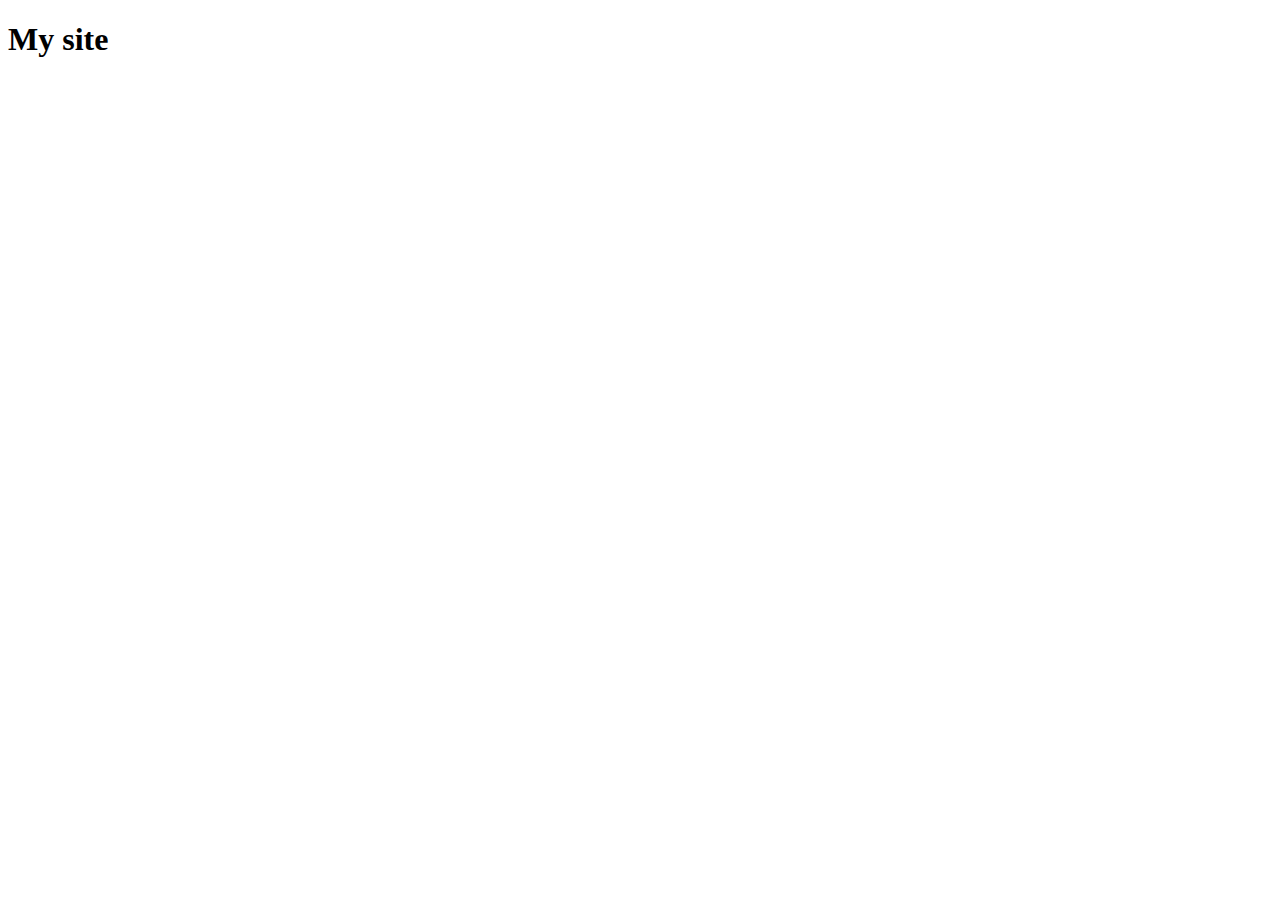
==== index.html @ c8857288 "Update index.html" ====
<!DOCTYPE html>
<html>
<head>
	<title>My site</title>
</head>
<body>
<h1>My site</h1>
<img src=""http://img4.wikia.nocookie.net/__cb20140724195345/pokemon/images/thumb/7/73/004Charmander.png/200px-004Charmander.png"">
</body>
</html>
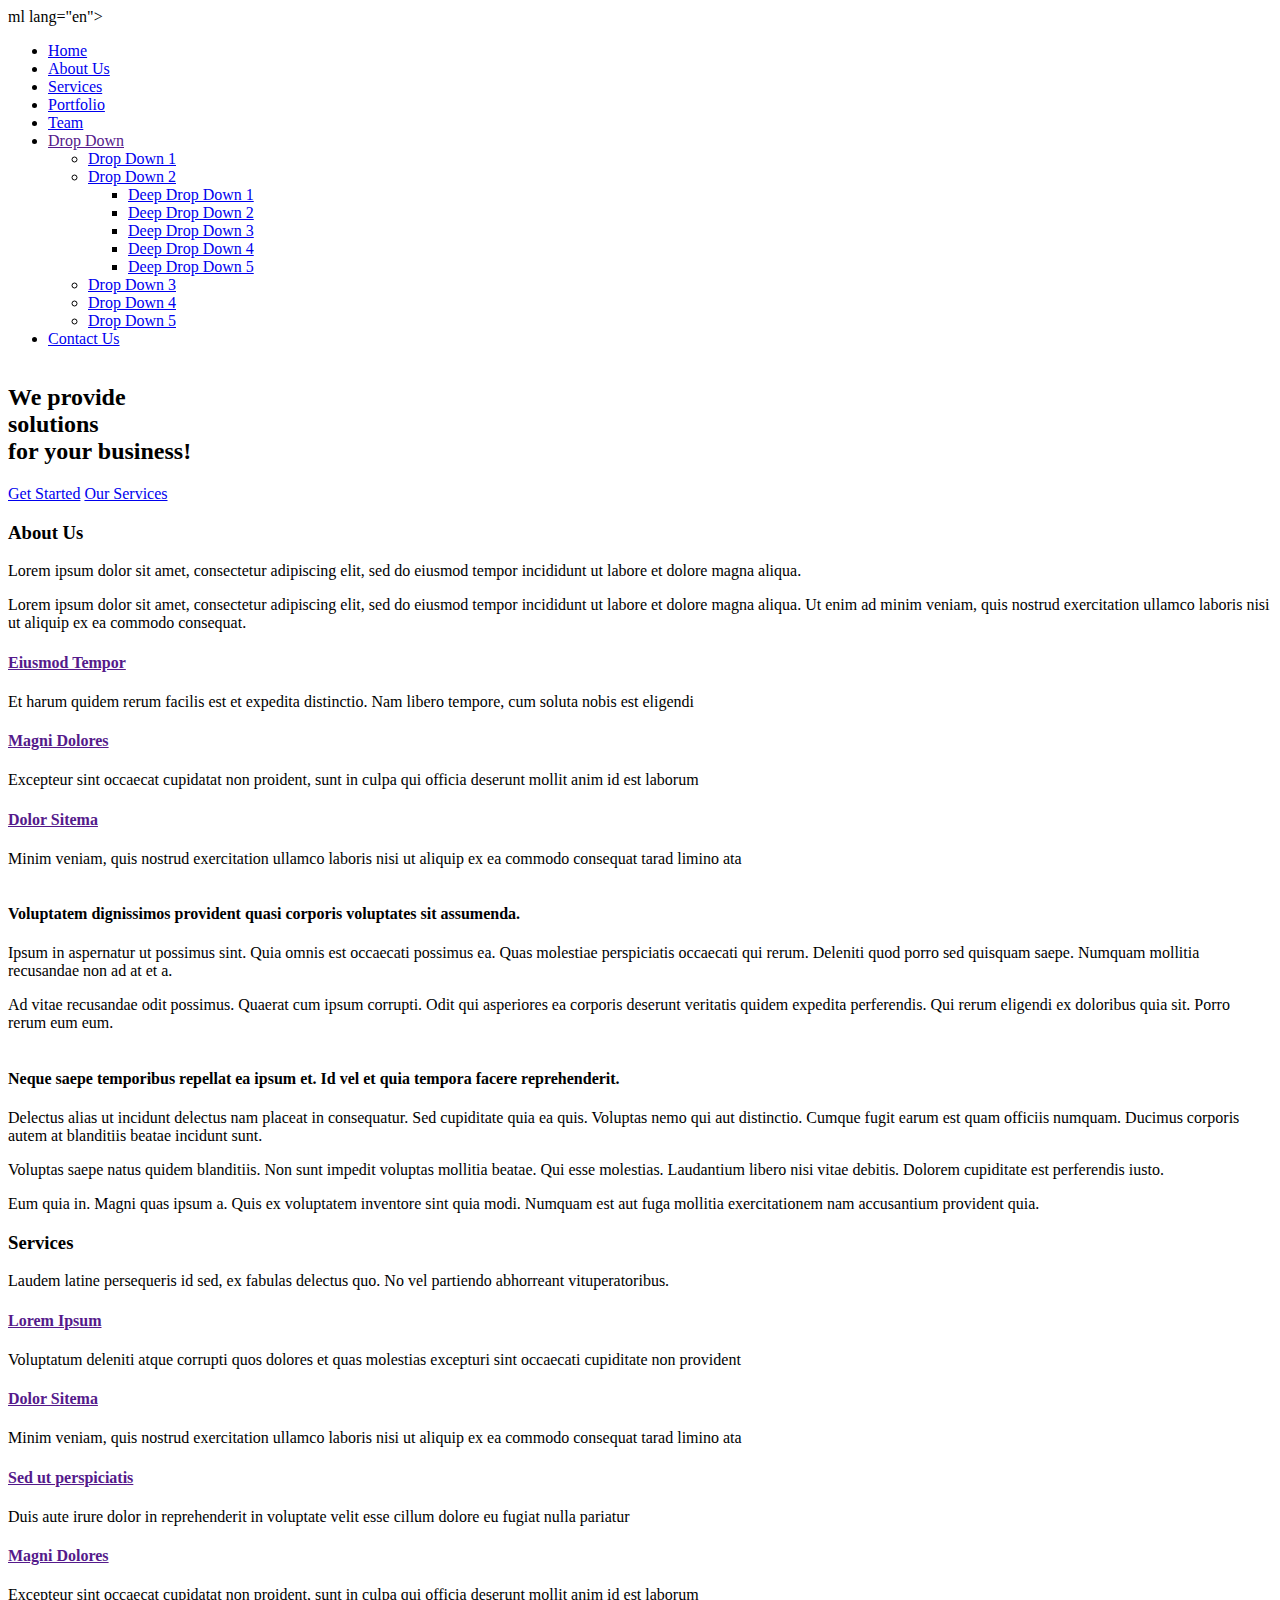
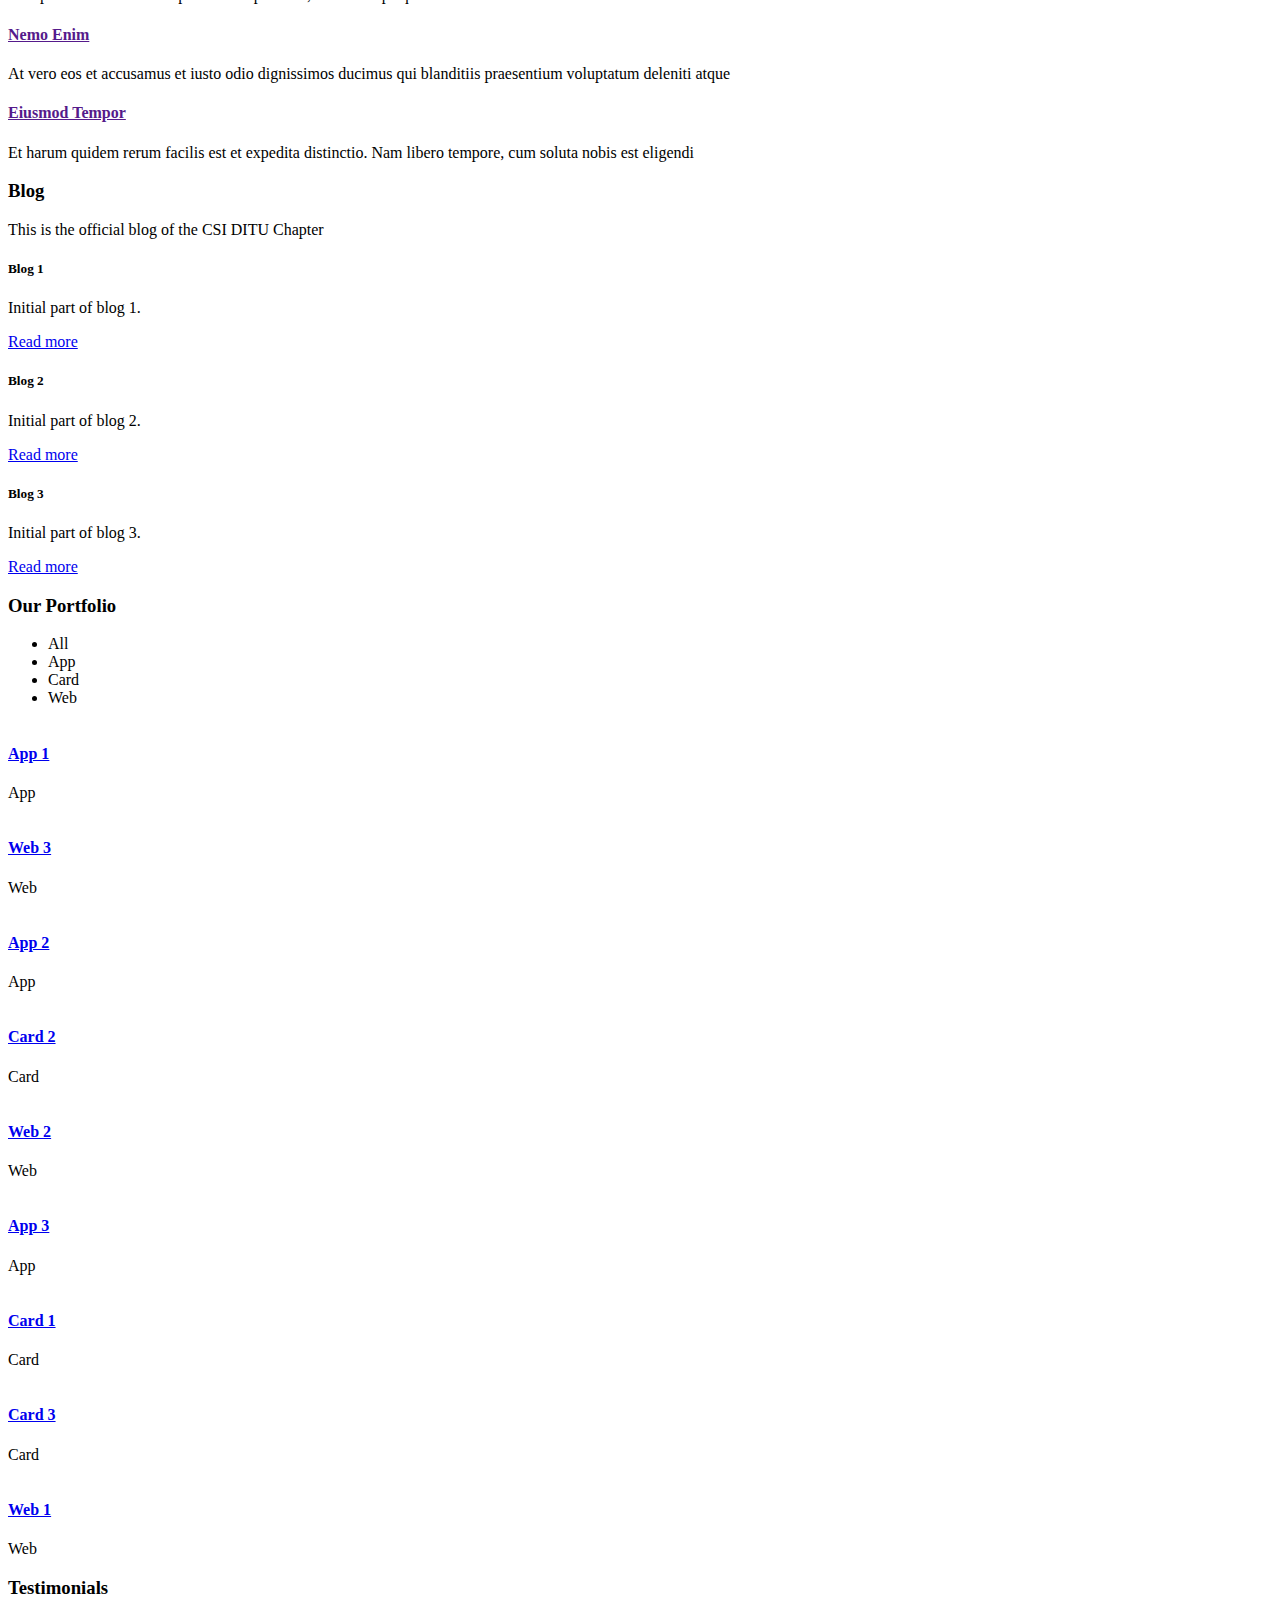
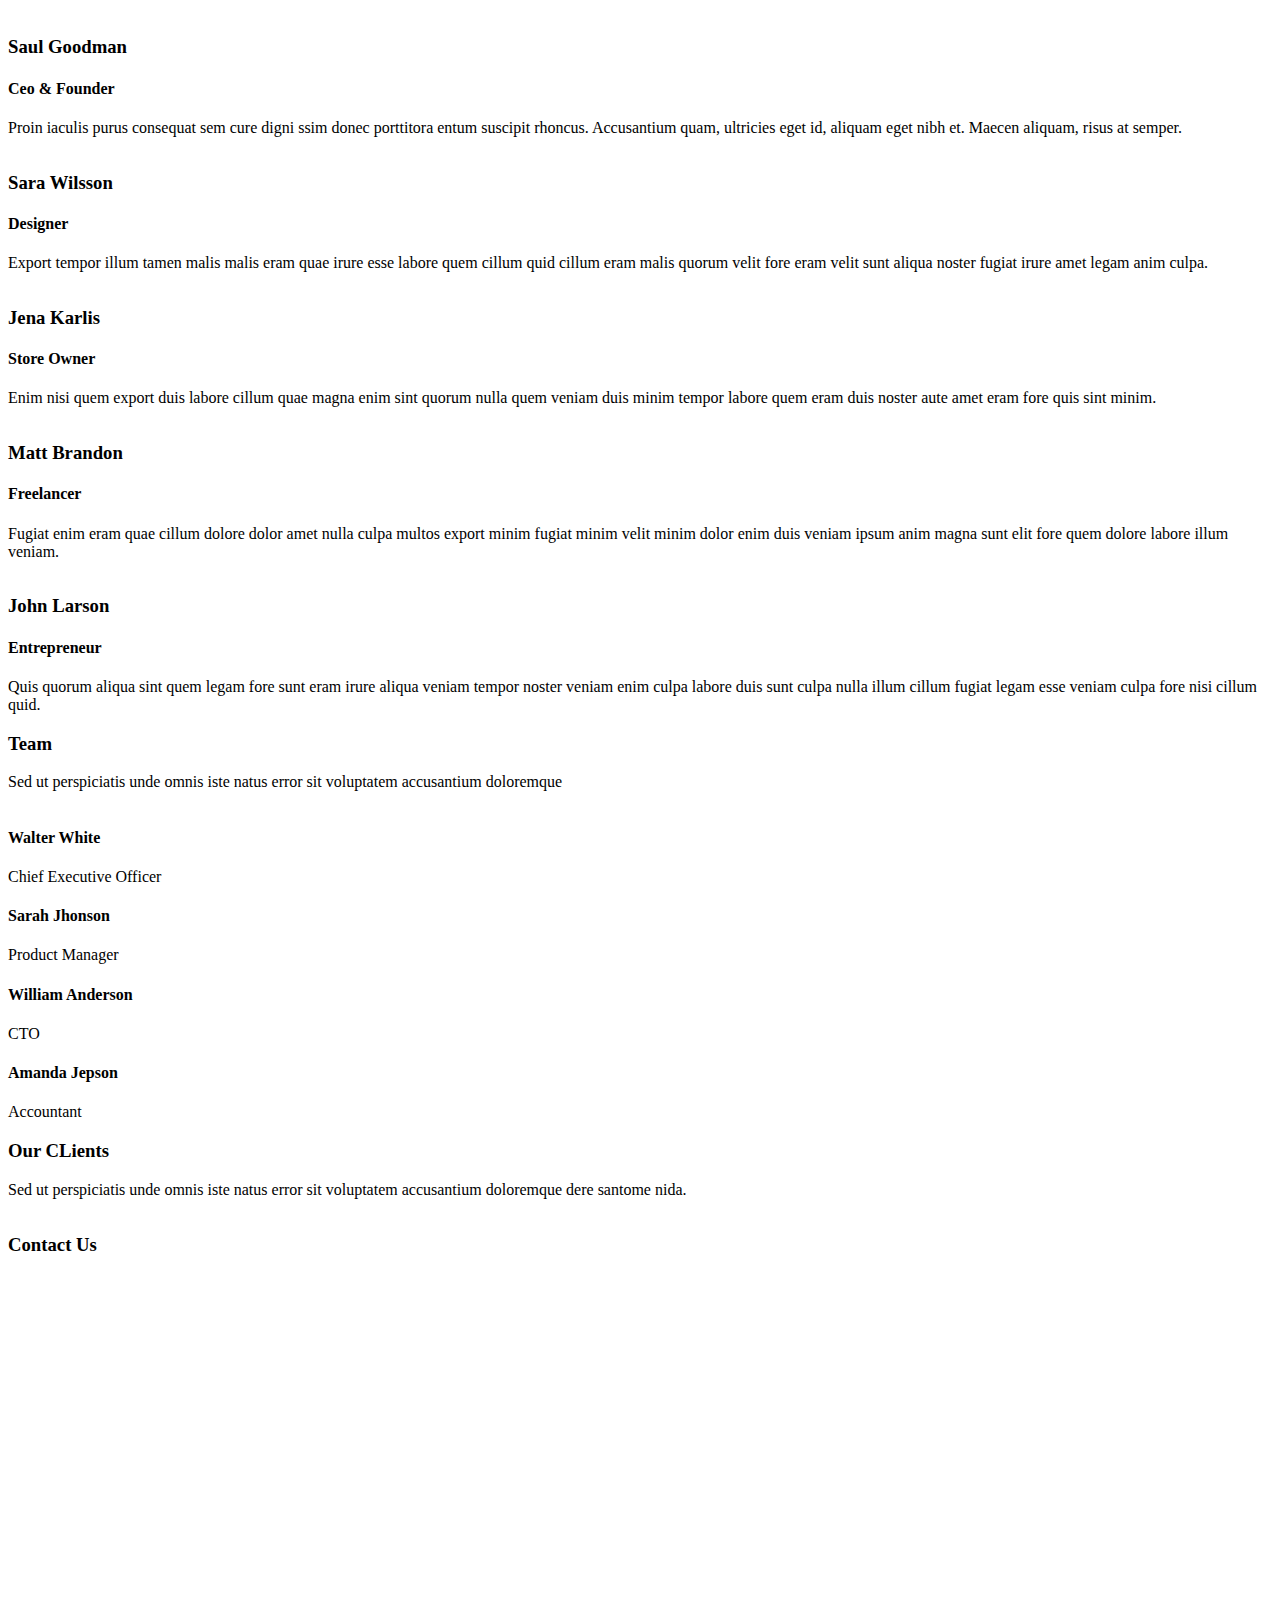
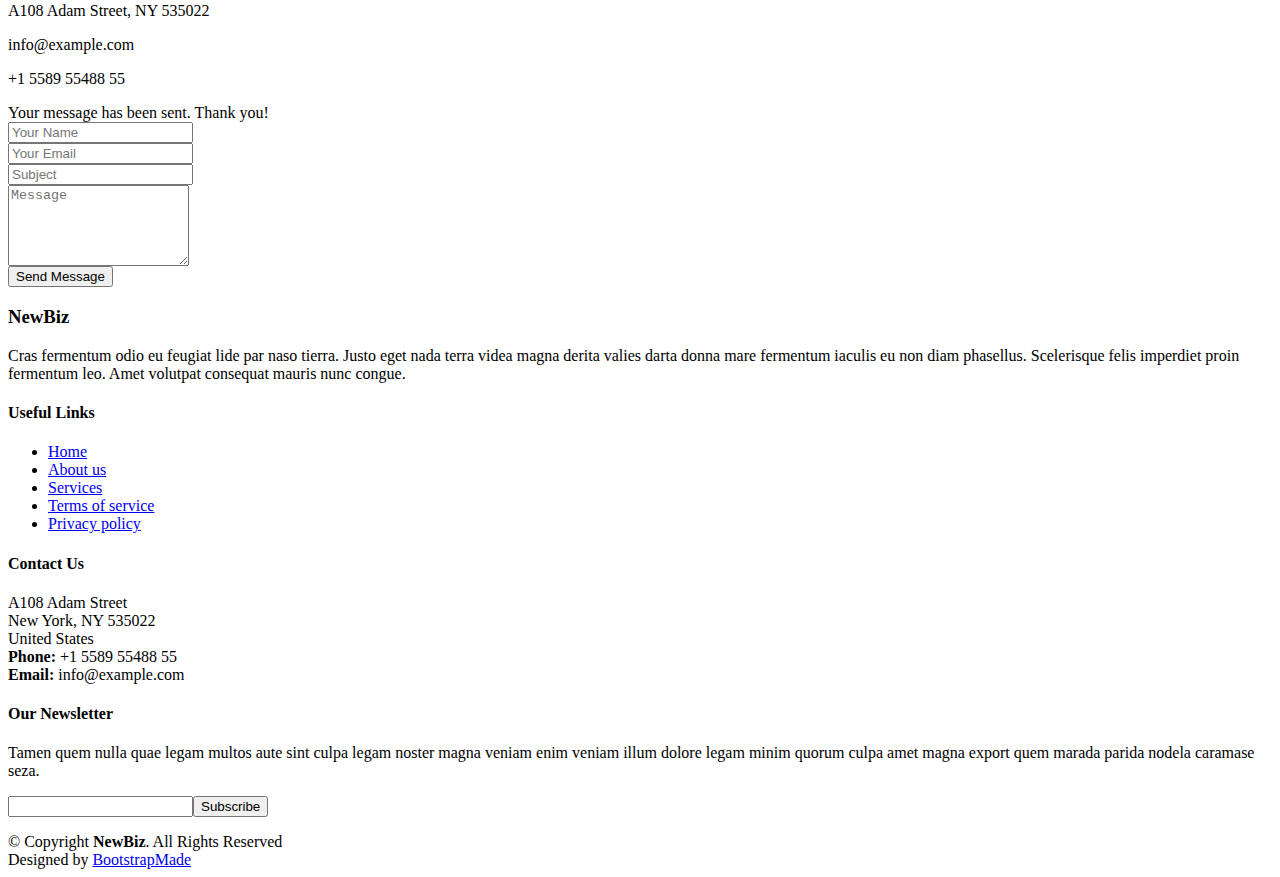
==== commit 175304e5: "Update index.html" ====
--- a/index.html
+++ b/index.html
@@ -1,10 +1,848 @@
-<!DOCTYPE html>
-<html>
+<ht<!DOCTYPE html>
+ml lang="en">
 <head>
-	<title>My site</title>
+   <meta charset="utf-8">
+  <title>Ibrahim International</title>
+  <meta content="width=device-width, initial-scale=1.0" name="viewport">
+  <meta content="" name="keywords">
+  <meta content="" name="description">
+
+  <!-- Favicons -->
+  <link href="img/favicon.png" rel="icon">
+  <link href="img/apple-touch-icon.png" rel="apple-touch-icon">
+
+  <!-- Google Fonts -->
+  <link href="https://fonts.googleapis.com/css?family=Open+Sans:300,300i,400,400i,700,700i|Montserrat:300,400,500,700" rel="stylesheet">
+
+  <!-- Bootstrap CSS File -->
+  <link href="lib/bootstrap/css/bootstrap.min.css" rel="stylesheet">
+
+  <!-- Libraries CSS Files -->
+  <link href="lib/font-awesome/css/font-awesome.min.css" rel="stylesheet">
+  <link href="lib/animate/animate.min.css" rel="stylesheet">
+  <link href="lib/ionicons/css/ionicons.min.css" rel="stylesheet">
+  <link href="lib/owlcarousel/assets/owl.carousel.min.css" rel="stylesheet">
+  <link href="lib/lightbox/css/lightbox.min.css" rel="stylesheet">
+
+  <!-- Main Stylesheet File -->
+  <link href="css/s2.css" rel="stylesheet">
+
+  <!-- =======================================================
+    Theme Name: NewBiz
+    Theme URL: https://bootstrapmade.com/newbiz-bootstrap-business-template/
+    Author: BootstrapMade.com
+    License: https://bootstrapmade.com/license/
+  ======================================================= -->
 </head>
+
+
 <body>
-<h1>My site</h1>
-<img src=""http://img4.wikia.nocookie.net/__cb20140724195345/pokemon/images/thumb/7/73/004Charmander.png/200px-004Charmander.png"">
+  <!--==========================
+  Header
+  ============================-->
+  <header id="header" class="fixed-top">
+    <div class="container">
+
+      <div class="logo float-left">
+        <!-- Uncomment below if you prefer to use an image logo -->
+        <!-- <h1 class="text-light"><a href="#header"><span>NewBiz</span></a></h1> -->
+        <a href="#intro" class="scrollto"><img src="img/logo.png" alt="" class="img-fluid"></a>
+      </div>
+
+      <nav class="main-nav float-right d-none d-lg-block">
+        <ul>
+          <li class="active"><a href="#intro">Home</a></li>
+          <li><a href="#about">About Us</a></li>
+          <li><a href="#services">Services</a></li>
+          <li><a href="#portfolio">Portfolio</a></li>
+          <li><a href="#team">Team</a></li>
+          <li class="drop-down"><a href="">Drop Down</a>
+            <ul>
+              <li><a href="#">Drop Down 1</a></li>
+              <li class="drop-down"><a href="#">Drop Down 2</a>
+                <ul>
+                  <li><a href="#">Deep Drop Down 1</a></li>
+                  <li><a href="#">Deep Drop Down 2</a></li>
+                  <li><a href="#">Deep Drop Down 3</a></li>
+                  <li><a href="#">Deep Drop Down 4</a></li>
+                  <li><a href="#">Deep Drop Down 5</a></li>
+                </ul>
+              </li>
+              <li><a href="#">Drop Down 3</a></li>
+              <li><a href="#">Drop Down 4</a></li>
+              <li><a href="#">Drop Down 5</a></li>
+            </ul>
+          </li>
+          <li><a href="#contact">Contact Us</a></li>
+        </ul>
+      </nav><!-- .main-nav -->
+      
+    </div>
+  </header><!-- #header -->
+
+  <!--==========================
+    Intro Section
+  ============================-->
+  <section id="intro" class="clearfix">
+    <div class="container">
+
+      <div class="intro-img">
+        <img src="img/intro-img.svg" alt="" class="img-fluid">
+      </div>
+
+      <div class="intro-info">
+        <h2>We provide<br><span>solutions</span><br>for your business!</h2>
+        <div>
+          <a href="#about" class="btn-get-started scrollto">Get Started</a>
+          <a href="#services" class="btn-services scrollto">Our Services</a>
+        </div>
+      </div>
+
+    </div>
+  </section><!-- #intro -->
+
+  <main id="main">
+
+    <!--==========================
+      About Us Section
+    ============================-->
+    <section id="about">
+      <div class="container">
+
+        <header class="section-header">
+          <h3>About Us</h3>
+          <p>Lorem ipsum dolor sit amet, consectetur adipiscing elit, sed do eiusmod tempor incididunt ut labore et dolore magna aliqua.</p>
+        </header>
+
+        <div class="row about-container">
+
+          <div class="col-lg-6 content order-lg-1 order-2">
+            <p>
+              Lorem ipsum dolor sit amet, consectetur adipiscing elit, sed do eiusmod tempor incididunt ut labore et dolore magna aliqua. Ut enim ad minim veniam, quis nostrud exercitation ullamco laboris nisi ut aliquip ex ea commodo consequat.
+            </p>
+
+            <div class="icon-box wow fadeInUp">
+              <div class="icon"><i class="fa fa-shopping-bag"></i></div>
+              <h4 class="title"><a href="">Eiusmod Tempor</a></h4>
+              <p class="description">Et harum quidem rerum facilis est et expedita distinctio. Nam libero tempore, cum soluta nobis est eligendi</p>
+            </div>
+
+            <div class="icon-box wow fadeInUp" data-wow-delay="0.2s">
+              <div class="icon"><i class="fa fa-photo"></i></div>
+              <h4 class="title"><a href="">Magni Dolores</a></h4>
+              <p class="description">Excepteur sint occaecat cupidatat non proident, sunt in culpa qui officia deserunt mollit anim id est laborum</p>
+            </div>
+
+            <div class="icon-box wow fadeInUp" data-wow-delay="0.4s">
+              <div class="icon"><i class="fa fa-bar-chart"></i></div>
+              <h4 class="title"><a href="">Dolor Sitema</a></h4>
+              <p class="description">Minim veniam, quis nostrud exercitation ullamco laboris nisi ut aliquip ex ea commodo consequat tarad limino ata</p>
+            </div>
+
+          </div>
+
+
+            <img src="img/about-img.svg" class="img-fluid" alt="">
+          </div>
+        </div>
+
+        <div class="row about-extra">
+          <div class="col-lg-6 wow fadeInUp">
+            <img src="img/about-extra-1.svg" class="img-fluid" alt="">
+          </div>
+          <div class="col-lg-6 wow fadeInUp pt-5 pt-lg-0">
+            <h4>Voluptatem dignissimos provident quasi corporis voluptates sit assumenda.</h4>
+            <p>
+              Ipsum in aspernatur ut possimus sint. Quia omnis est occaecati possimus ea. Quas molestiae perspiciatis occaecati qui rerum. Deleniti quod porro sed quisquam saepe. Numquam mollitia recusandae non ad at et a.
+            </p>
+            <p>
+              Ad vitae recusandae odit possimus. Quaerat cum ipsum corrupti. Odit qui asperiores ea corporis deserunt veritatis quidem expedita perferendis. Qui rerum eligendi ex doloribus quia sit. Porro rerum eum eum.
+            </p>
+          </div>
+        </div>
+
+        <div class="row about-extra">
+          <div class="col-lg-6 wow fadeInUp order-1 order-lg-2">
+            <img src="img/about-extra-2.svg" class="img-fluid" alt="">
+          </div>
+
+          <div class="col-lg-6 wow fadeInUp pt-4 pt-lg-0 order-2 order-lg-1">
+            <h4>Neque saepe temporibus repellat ea ipsum et. Id vel et quia tempora facere reprehenderit.</h4>
+            <p>
+             Delectus alias ut incidunt delectus nam placeat in consequatur. Sed cupiditate quia ea quis. Voluptas nemo qui aut distinctio. Cumque fugit earum est quam officiis numquam. Ducimus corporis autem at blanditiis beatae incidunt sunt. 
+            </p>
+            <p>
+              Voluptas saepe natus quidem blanditiis. Non sunt impedit voluptas mollitia beatae. Qui esse molestias. Laudantium libero nisi vitae debitis. Dolorem cupiditate est perferendis iusto.
+            </p>
+            <p>
+              Eum quia in. Magni quas ipsum a. Quis ex voluptatem inventore sint quia modi. Numquam est aut fuga mollitia exercitationem nam accusantium provident quia.
+            </p>
+          </div>
+          
+        </div>
+
+      </div>
+    </section><!-- #about -->
+
+    <!--==========================
+      Services Section
+    ============================-->
+    <section id="services" class="section-bg">
+      <div class="container">
+
+        <header class="section-header">
+          <h3>Services</h3>
+          <p>Laudem latine persequeris id sed, ex fabulas delectus quo. No vel partiendo abhorreant vituperatoribus.</p>
+        </header>
+
+        <div class="row">
+
+          <div class="col-md-6 col-lg-5 offset-lg-1 wow bounceInUp" data-wow-duration="1.4s">
+            <div class="box">
+              <div class="icon"><i class="ion-ios-analytics-outline" style="color: #ff689b;"></i></div>
+              <h4 class="title"><a href="">Lorem Ipsum</a></h4>
+              <p class="description">Voluptatum deleniti atque corrupti quos dolores et quas molestias excepturi sint occaecati cupiditate non provident</p>
+            </div>
+          </div>
+          <div class="col-md-6 col-lg-5 wow bounceInUp" data-wow-duration="1.4s">
+            <div class="box">
+              <div class="icon"><i class="ion-ios-bookmarks-outline" style="color: #e9bf06;"></i></div>
+              <h4 class="title"><a href="">Dolor Sitema</a></h4>
+              <p class="description">Minim veniam, quis nostrud exercitation ullamco laboris nisi ut aliquip ex ea commodo consequat tarad limino ata</p>
+            </div>
+          </div>
+
+          <div class="col-md-6 col-lg-5 offset-lg-1 wow bounceInUp" data-wow-delay="0.1s" data-wow-duration="1.4s">
+            <div class="box">
+              <div class="icon"><i class="ion-ios-paper-outline" style="color: #3fcdc7;"></i></div>
+              <h4 class="title"><a href="">Sed ut perspiciatis</a></h4>
+              <p class="description">Duis aute irure dolor in reprehenderit in voluptate velit esse cillum dolore eu fugiat nulla pariatur</p>
+            </div>
+          </div>
+          <div class="col-md-6 col-lg-5 wow bounceInUp" data-wow-delay="0.1s" data-wow-duration="1.4s">
+            <div class="box">
+              <div class="icon"><i class="ion-ios-speedometer-outline" style="color:#41cf2e;"></i></div>
+              <h4 class="title"><a href="">Magni Dolores</a></h4>
+              <p class="description">Excepteur sint occaecat cupidatat non proident, sunt in culpa qui officia deserunt mollit anim id est laborum</p>
+            </div>
+          </div>
+
+          <div class="col-md-6 col-lg-5 offset-lg-1 wow bounceInUp" data-wow-delay="0.2s" data-wow-duration="1.4s">
+            <div class="box">
+              <div class="icon"><i class="ion-ios-world-outline" style="color: #d6ff22;"></i></div>
+              <h4 class="title"><a href="">Nemo Enim</a></h4>
+              <p class="description">At vero eos et accusamus et iusto odio dignissimos ducimus qui blanditiis praesentium voluptatum deleniti atque</p>
+            </div>
+          </div>
+          <div class="col-md-6 col-lg-5 wow bounceInUp" data-wow-delay="0.2s" data-wow-duration="1.4s">
+            <div class="box">
+              <div class="icon"><i class="ion-ios-clock-outline" style="color: #4680ff;"></i></div>
+              <h4 class="title"><a href="">Eiusmod Tempor</a></h4>
+              <p class="description">Et harum quidem rerum facilis est et expedita distinctio. Nam libero tempore, cum soluta nobis est eligendi</p>
+            </div>
+          </div>
+
+        </div>
+
+      </div>
+    </section><!-- #services -->
+
+     <!--==========================
+      BLOG
+    ============================-->
+     <!--==========================
+      BLOG
+    ============================-->
+    <section id="why-us" class="wow fadeIn">
+      <div class="container">
+        <header class="section-header">
+          <h3>Blog</h3>
+          <p>This is the official blog of the CSI DITU Chapter</p>
+        </header>
+
+        <div class="row row-eq-height justify-content-center">
+
+          <div class="col-lg-4 mb-4">
+            <div class="card wow bounceInUp" style="width: 23rem;">
+                <i class="fa fa-diamond"></i>
+              <div class="card-body">
+                <h5 class="card-title">Blog 1</h5>
+                <p class="card-text">Initial part of blog 1.</p>
+                <a href="C:\Users\lenovo\Desktop\NewBiz\red.html" class="readmore">Read more </a>
+              </div>
+            </div>
+          </div>
+
+          <div class="col-lg-4 mb-4">
+              <div class="card wow bounceInUp"  style="width: 23rem;">
+                <i class="fa fa-language"></i>
+              <div class="card-body">
+                <h5 class="card-title">Blog 2 </h5>
+                <p class="card-text">Initial part of blog 2.</p>
+                <a href="C:\Users\lenovo\Desktop\NewBiz\red.html" class="readmore">Read more </a>
+              </div>
+            </div>
+          </div>
+        
+
+          <div class="col-lg-4 mb-4">
+            <div class="card wow bounceInUp"  style="width: 23rem;">
+                <i class="fa fa-object-group"></i>
+              <div class="card-body">
+                <h5 class="card-title">Blog 3</h5>
+                <p class="card-text">Initial part of blog 3. </p>
+                <a href="C:\Users\lenovo\Desktop\NewBiz\red.html" class="readmore">Read more </a>
+              </div>
+            </div>
+          </div>
+
+        </div>
+         <!--==========================
+     
+
+       </section>
+    <!--==========================
+      Portfolio Section
+    ============================-->
+    <section id="portfolio" class="clearfix">
+      <div class="container">
+
+        <header class="section-header">
+          <h3 class="section-title">Our Portfolio</h3>
+        </header>
+
+        <div class="row">
+          <div class="col-lg-12">
+            <ul id="portfolio-flters">
+              <li data-filter="*" class="filter-active">All</li>
+              <li data-filter=".filter-app">App</li>
+              <li data-filter=".filter-card">Card</li>
+              
+              <li data-filter=".filter-web">Web</li>
+            </ul>
+          </div>
+        </div>
+
+        <div class="row portfolio-container">
+
+          <div class="col-lg-4 col-md-6 portfolio-item filter-app">
+            <div class="portfolio-wrap">
+              <img src="img/portfolio/app1.jpg" class="img-fluid" alt="">
+              <div class="portfolio-info">
+                <h4><a href="#">App 1</a></h4>
+                <p>App</p>
+                <div>
+                  <a href="img/portfolio/app1.jpg" data-lightbox="portfolio" data-title="App 1" class="link-preview" title="Preview"><i class="ion ion-eye"></i></a>
+                  <a href="#" class="link-details" title="More Details"><i class="ion ion-android-open"></i></a>
+                </div>
+              </div>
+            </div>
+          </div>
+
+          <div class="col-lg-4 col-md-6 portfolio-item filter-web" data-wow-delay="0.1s">
+            <div class="portfolio-wrap">
+              <img src="img/portfolio/web3.jpg" class="img-fluid" alt="">
+              <div class="portfolio-info">
+                <h4><a href="#">Web 3</a></h4>
+                <p>Web</p>
+                <div>
+                  <a href="img/portfolio/web3.jpg" class="link-preview" data-lightbox="portfolio" data-title="Web 3" title="Preview"><i class="ion ion-eye"></i></a>
+                  <a href="#" class="link-details" title="More Details"><i class="ion ion-android-open"></i></a>
+                </div>
+              </div>
+            </div>
+          </div>
+
+          <div class="col-lg-4 col-md-6 portfolio-item filter-app" data-wow-delay="0.2s">
+            <div class="portfolio-wrap">
+              <img src="img/portfolio/app2.jpg" class="img-fluid" alt="">
+              <div class="portfolio-info">
+                <h4><a href="#">App 2</a></h4>
+                <p>App</p>
+                <div>
+                  <a href="img/portfolio/app2.jpg" class="link-preview" data-lightbox="portfolio" data-title="App 2" title="Preview"><i class="ion ion-eye"></i></a>
+                  <a href="#" class="link-details" title="More Details"><i class="ion ion-android-open"></i></a>
+                </div>
+              </div>
+            </div>
+          </div>
+
+          <div class="col-lg-4 col-md-6 portfolio-item filter-card">
+            <div class="portfolio-wrap">
+              <img src="img/portfolio/card2.jpg" class="img-fluid" alt="">
+              <div class="portfolio-info">
+                <h4><a href="#">Card 2</a></h4>
+                <p>Card</p>
+                <div>
+                  <a href="img/portfolio/card2.jpg" class="link-preview" data-lightbox="portfolio" data-title="Card 2" title="Preview"><i class="ion ion-eye"></i></a>
+                  <a href="#" class="link-details" title="More Details"><i class="ion ion-android-open"></i></a>
+                </div>
+              </div>
+            </div>
+          </div>
+
+          <div class="col-lg-4 col-md-6 portfolio-item filter-web" data-wow-delay="0.1s">
+            <div class="portfolio-wrap">
+              <img src="img/portfolio/web2.jpg" class="img-fluid" alt="">
+              <div class="portfolio-info">
+                <h4><a href="#">Web 2</a></h4>
+                <p>Web</p>
+                <div>
+                  <a href="img/portfolio/web2.jpg" class="link-preview" data-lightbox="portfolio" data-title="Web 2" title="Preview"><i class="ion ion-eye"></i></a>
+                  <a href="#" class="link-details" title="More Details"><i class="ion ion-android-open"></i></a>
+                </div>
+              </div>
+            </div>
+          </div>
+
+          <div class="col-lg-4 col-md-6 portfolio-item filter-app" data-wow-delay="0.2s">
+            <div class="portfolio-wrap">
+              <img src="img/portfolio/app3.jpg" class="img-fluid" alt="">
+              <div class="portfolio-info">
+                <h4><a href="#">App 3</a></h4>
+                <p>App</p>
+                <div>
+                  <a href="img/portfolio/app3.jpg" class="link-preview" data-lightbox="portfolio" data-title="App 3" title="Preview"><i class="ion ion-eye"></i></a>
+                  <a href="#" class="link-details" title="More Details"><i class="ion ion-android-open"></i></a>
+                </div>
+              </div>
+            </div>
+          </div>
+
+          <div class="col-lg-4 col-md-6 portfolio-item filter-card">
+            <div class="portfolio-wrap">
+              <img src="img/portfolio/card1.jpg" class="img-fluid" alt="">
+              <div class="portfolio-info">
+                <h4><a href="#">Card 1</a></h4>
+                <p>Card</p>
+                <div>
+                  <a href="img/portfolio/card1.jpg" class="link-preview" data-lightbox="portfolio" data-title="Card 1" title="Preview"><i class="ion ion-eye"></i></a>
+                  <a href="#" class="link-details" title="More Details"><i class="ion ion-android-open"></i></a>
+                </div>
+              </div>
+            </div>
+          </div>
+
+          <div class="col-lg-4 col-md-6 portfolio-item filter-card" data-wow-delay="0.1s">
+            <div class="portfolio-wrap">
+              <img src="img/portfolio/card3.jpg" class="img-fluid" alt="">
+              <div class="portfolio-info">
+                <h4><a href="#">Card 3</a></h4>
+                <p>Card</p>
+                <div>
+                  <a href="img/portfolio/card3.jpg" class="link-preview" data-lightbox="portfolio" data-title="Card 3" title="Preview"><i class="ion ion-eye"></i></a>
+                  <a href="#" class="link-details" title="More Details"><i class="ion ion-android-open"></i></a>
+                </div>
+              </div>
+            </div>
+          </div>
+
+          <div class="col-lg-4 col-md-6 portfolio-item filter-web" data-wow-delay="0.2s">
+            <div class="portfolio-wrap">
+              <img src="img/portfolio/web1.jpg" class="img-fluid" alt="">
+              <div class="portfolio-info">
+                <h4><a href="#">Web 1</a></h4>
+                <p>Web</p>
+                <div>
+                  <a href="img/portfolio/web1.jpg" class="link-preview" data-lightbox="portfolio" data-title="Web 1" title="Preview"><i class="ion ion-eye"></i></a>
+                  <a href="#" class="link-details" title="More Details"><i class="ion ion-android-open"></i></a>
+                </div>
+              </div>
+            </div>
+          </div>
+
+        </div>
+
+      </div>
+    </section><!-- #portfolio -->
+
+    <!--==========================
+      Clients Section
+    ============================-->
+    <section id="testimonials" class="section-bg">
+      <div class="container">
+
+        <header class="section-header">
+          <h3>Testimonials</h3>
+        </header>
+
+        <div class="row justify-content-center">
+          <div class="col-lg-8">
+
+            <div class="owl-carousel testimonials-carousel wow fadeInUp">
+    
+              <div class="testimonial-item">
+                <img src="img/testimonial-1.jpg" class="testimonial-img" alt="">
+                <h3>Saul Goodman</h3>
+                <h4>Ceo &amp; Founder</h4>
+                <p>
+                  Proin iaculis purus consequat sem cure digni ssim donec porttitora entum suscipit rhoncus. Accusantium quam, ultricies eget id, aliquam eget nibh et. Maecen aliquam, risus at semper.
+                </p>
+              </div>
+    
+              <div class="testimonial-item">
+                <img src="img/testimonial-2.jpg" class="testimonial-img" alt="">
+                <h3>Sara Wilsson</h3>
+                <h4>Designer</h4>
+                <p>
+                  Export tempor illum tamen malis malis eram quae irure esse labore quem cillum quid cillum eram malis quorum velit fore eram velit sunt aliqua noster fugiat irure amet legam anim culpa.
+                </p>
+              </div>
+    
+              <div class="testimonial-item">
+                <img src="img/testimonial-3.jpg" class="testimonial-img" alt="">
+                <h3>Jena Karlis</h3>
+                <h4>Store Owner</h4>
+                <p>
+                  Enim nisi quem export duis labore cillum quae magna enim sint quorum nulla quem veniam duis minim tempor labore quem eram duis noster aute amet eram fore quis sint minim.
+                </p>
+              </div>
+    
+              <div class="testimonial-item">
+                <img src="img/testimonial-4.jpg" class="testimonial-img" alt="">
+                <h3>Matt Brandon</h3>
+                <h4>Freelancer</h4>
+                <p>
+                  Fugiat enim eram quae cillum dolore dolor amet nulla culpa multos export minim fugiat minim velit minim dolor enim duis veniam ipsum anim magna sunt elit fore quem dolore labore illum veniam.
+                </p>
+              </div>
+    
+              <div class="testimonial-item">
+                <img src="img/testimonial-5.jpg" class="testimonial-img" alt="">
+                <h3>John Larson</h3>
+                <h4>Entrepreneur</h4>
+                <p>
+                  Quis quorum aliqua sint quem legam fore sunt eram irure aliqua veniam tempor noster veniam enim culpa labore duis sunt culpa nulla illum cillum fugiat legam esse veniam culpa fore nisi cillum quid.
+                </p>
+              </div>
+
+            </div>
+
+          </div>
+        </div>
+
+
+      </div>
+    </section><!-- #testimonials -->
+
+    <!--==========================
+      Team Section
+    ============================-->
+    <section id="team">
+      <div class="container">
+        <div class="section-header">
+          <h3>Team</h3>
+          <p>Sed ut perspiciatis unde omnis iste natus error sit voluptatem accusantium doloremque</p>
+        </div>
+
+        <div class="row">
+
+          <div class="col-lg-3 col-md-6 wow fadeInUp">
+            <div class="member">
+              <img src="img/team-1.jpg" class="img-fluid" alt="">
+              <div class="member-info">
+                <div class="member-info-content">
+                  <h4>Walter White</h4>
+                  <span>Chief Executive Officer</span>
+                  <div class="social">
+                    <a href=""><i class="fa fa-twitter"></i></a>
+                    <a href=""><i class="fa fa-facebook"></i></a>
+                    <a href=""><i class="fa fa-google-plus"></i></a>
+                    <a href=""><i class="fa fa-linkedin"></i></a>
+                  </div>
+                </div>
+              </div>
+            </div>
+          </div>
+
+          <div class="col-lg-3 col-md-6 wow fadeInUp" data-wow-delay="0.1s">
+            <div class="member">
+              <img src="img/team-2.jpg" class="img-fluid" alt="">
+              <div class="member-info">
+                <div class="member-info-content">
+                  <h4>Sarah Jhonson</h4>
+                  <span>Product Manager</span>
+                  <div class="social">
+                    <a href=""><i class="fa fa-twitter"></i></a>
+                    <a href=""><i class="fa fa-facebook"></i></a>
+                    <a href=""><i class="fa fa-google-plus"></i></a>
+                    <a href=""><i class="fa fa-linkedin"></i></a>
+                  </div>
+                </div>
+              </div>
+            </div>
+          </div>
+
+          <div class="col-lg-3 col-md-6 wow fadeInUp" data-wow-delay="0.2s">
+            <div class="member">
+              <img src="img/team-3.jpg" class="img-fluid" alt="">
+              <div class="member-info">
+                <div class="member-info-content">
+                  <h4>William Anderson</h4>
+                  <span>CTO</span>
+                  <div class="social">
+                    <a href=""><i class="fa fa-twitter"></i></a>
+                    <a href=""><i class="fa fa-facebook"></i></a>
+                    <a href=""><i class="fa fa-google-plus"></i></a>
+                    <a href=""><i class="fa fa-linkedin"></i></a>
+                  </div>
+                </div>
+              </div>
+            </div>
+          </div>
+
+          <div class="col-lg-3 col-md-6 wow fadeInUp" data-wow-delay="0.3s">
+            <div class="member">
+              <img src="img/team-4.jpg" class="img-fluid" alt="">
+              <div class="member-info">
+                <div class="member-info-content">
+                  <h4>Amanda Jepson</h4>
+                  <span>Accountant</span>
+                  <div class="social">
+                    <a href=""><i class="fa fa-twitter"></i></a>
+                    <a href=""><i class="fa fa-facebook"></i></a>
+                    <a href=""><i class="fa fa-google-plus"></i></a>
+                    <a href=""><i class="fa fa-linkedin"></i></a>
+                  </div>
+                </div>
+              </div>
+            </div>
+          </div>
+
+        </div>
+
+      </div>
+    </section><!-- #team -->
+
+    <!--==========================
+      Clients Section
+    ============================-->
+    <section id="clients" class="section-bg">
+
+      <div class="container">
+
+        <div class="section-header">
+          <h3>Our CLients</h3>
+          <p>Sed ut perspiciatis unde omnis iste natus error sit voluptatem accusantium doloremque dere santome nida.</p>
+        </div>
+
+        <div class="row no-gutters clients-wrap clearfix wow fadeInUp">
+
+          <div class="col-lg-3 col-md-4 col-xs-6">
+            <div class="client-logo">
+              <img src="img/clients/client-1.png" class="img-fluid" alt="">
+            </div>
+          </div>
+          
+          <div class="col-lg-3 col-md-4 col-xs-6">
+            <div class="client-logo">
+              <img src="img/clients/client-2.png" class="img-fluid" alt="">
+            </div>
+          </div>
+        
+          <div class="col-lg-3 col-md-4 col-xs-6">
+            <div class="client-logo">
+              <img src="img/clients/client-3.png" class="img-fluid" alt="">
+            </div>
+          </div>
+          
+          <div class="col-lg-3 col-md-4 col-xs-6">
+            <div class="client-logo">
+              <img src="img/clients/client-4.png" class="img-fluid" alt="">
+            </div>
+          </div>
+          
+          <div class="col-lg-3 col-md-4 col-xs-6">
+            <div class="client-logo">
+              <img src="img/clients/client-5.png" class="img-fluid" alt="">
+            </div>
+          </div>
+        
+          <div class="col-lg-3 col-md-4 col-xs-6">
+            <div class="client-logo">
+              <img src="img/clients/client-6.png" class="img-fluid" alt="">
+            </div>
+          </div>
+          
+          <div class="col-lg-3 col-md-4 col-xs-6">
+            <div class="client-logo">
+              <img src="img/clients/client-7.png" class="img-fluid" alt="">
+            </div>
+          </div>
+          
+          <div class="col-lg-3 col-md-4 col-xs-6">
+            <div class="client-logo">
+              <img src="img/clients/client-8.png" class="img-fluid" alt="">
+            </div>
+          </div>
+
+        </div>
+
+      </div>
+
+    </section>
+
+    <!--==========================
+      Contact Section
+    ============================-->
+    <section id="contact">
+      <div class="container-fluid">
+
+        <div class="section-header">
+          <h3>Contact Us</h3>
+        </div>
+
+        <div class="row wow fadeInUp">
+
+          <div class="col-lg-6">
+            <div class="map mb-4 mb-lg-0">
+              <iframe src="https://www.google.com/maps/embed?pb=!1m14!1m8!1m3!1d12097.433213460943!2d-74.0062269!3d40.7101282!3m2!1i1024!2i768!4f13.1!3m3!1m2!1s0x0%3A0xb89d1fe6bc499443!2sDowntown+Conference+Center!5e0!3m2!1smk!2sbg!4v1539943755621" frameborder="0" style="border:0; width: 100%; height: 312px;" allowfullscreen></iframe>
+            </div>
+          </div>
+
+          <div class="col-lg-6">
+            <div class="row">
+              <div class="col-md-5 info">
+                <i class="ion-ios-location-outline"></i>
+                <p>A108 Adam Street, NY 535022</p>
+              </div>
+              <div class="col-md-4 info">
+                <i class="ion-ios-email-outline"></i>
+                <p>info@example.com</p>
+              </div>
+              <div class="col-md-3 info">
+                <i class="ion-ios-telephone-outline"></i>
+                <p>+1 5589 55488 55</p>
+              </div>
+            </div>
+
+            <div class="form">
+              <div id="sendmessage">Your message has been sent. Thank you!</div>
+              <div id="errormessage"></div>
+              <form action="" method="post" role="form" class="contactForm">
+                <div class="form-row">
+                  <div class="form-group col-lg-6">
+                    <input type="text" name="name" class="form-control" id="name" placeholder="Your Name" data-rule="minlen:4" data-msg="Please enter at least 4 chars" />
+                    <div class="validation"></div>
+                  </div>
+                  <div class="form-group col-lg-6">
+                    <input type="email" class="form-control" name="email" id="email" placeholder="Your Email" data-rule="email" data-msg="Please enter a valid email" />
+                    <div class="validation"></div>
+                  </div>
+                </div>
+                <div class="form-group">
+                  <input type="text" class="form-control" name="subject" id="subject" placeholder="Subject" data-rule="minlen:4" data-msg="Please enter at least 8 chars of subject" />
+                  <div class="validation"></div>
+                </div>
+                <div class="form-group">
+                  <textarea class="form-control" name="message" rows="5" data-rule="required" data-msg="Please write something for us" placeholder="Message"></textarea>
+                  <div class="validation"></div>
+                </div>
+                <div class="text-center"><button type="submit" title="Send Message">Send Message</button></div>
+              </form>
+            </div>
+          </div>
+
+        </div>
+
+      </div>
+    </section><!-- #contact -->
+
+  </main>
+
+  <!--==========================
+    Footer
+  ============================-->
+  <footer id="footer">
+    <div class="footer-top">
+      <div class="container">
+        <div class="row">
+
+          <div class="col-lg-4 col-md-6 footer-info">
+            <h3>NewBiz</h3>
+            <p>Cras fermentum odio eu feugiat lide par naso tierra. Justo eget nada terra videa magna derita valies darta donna mare fermentum iaculis eu non diam phasellus. Scelerisque felis imperdiet proin fermentum leo. Amet volutpat consequat mauris nunc congue.</p>
+          </div>
+
+          <div class="col-lg-2 col-md-6 footer-links">
+            <h4>Useful Links</h4>
+            <ul>
+              <li><a href="#">Home</a></li>
+              <li><a href="#">About us</a></li>
+              <li><a href="#">Services</a></li>
+              <li><a href="#">Terms of service</a></li>
+              <li><a href="#">Privacy policy</a></li>
+            </ul>
+          </div>
+
+          <div class="col-lg-3 col-md-6 footer-contact">
+            <h4>Contact Us</h4>
+            <p>
+              A108 Adam Street <br>
+              New York, NY 535022<br>
+              United States <br>
+              <strong>Phone:</strong> +1 5589 55488 55<br>
+              <strong>Email:</strong> info@example.com<br>
+            </p>
+
+            <div class="social-links">
+              <a href="#" class="twitter"><i class="fa fa-twitter"></i></a>
+              <a href="#" class="facebook"><i class="fa fa-facebook"></i></a>
+              <a href="#" class="instagram"><i class="fa fa-instagram"></i></a>
+              <a href="#" class="google-plus"><i class="fa fa-google-plus"></i></a>
+              <a href="#" class="linkedin"><i class="fa fa-linkedin"></i></a>
+            </div>
+
+          </div>
+
+          <div class="col-lg-3 col-md-6 footer-newsletter">
+            <h4>Our Newsletter</h4>
+            <p>Tamen quem nulla quae legam multos aute sint culpa legam noster magna veniam enim veniam illum dolore legam minim quorum culpa amet magna export quem marada parida nodela caramase seza.</p>
+            <form action="" method="post">
+              <input type="email" name="email"><input type="submit"  value="Subscribe">
+            </form>
+          </div>
+
+        </div>
+      </div>
+    </div>
+
+    <div class="container">
+      <div class="copyright">
+        &copy; Copyright <strong>NewBiz</strong>. All Rights Reserved
+      </div>
+      <div class="credits">
+        <!--
+          All the links in the footer should remain intact.
+          You can delete the links only if you purchased the pro version.
+          Licensing information: https://bootstrapmade.com/license/
+          Purchase the pro version with working PHP/AJAX contact form: https://bootstrapmade.com/buy/?theme=NewBiz
+        -->
+        Designed by <a href="https://bootstrapmade.com/">BootstrapMade</a>
+      </div>
+    </div>
+  </footer><!-- #footer -->
+
+  <a href="#" class="back-to-top"><i class="fa fa-chevron-up"></i></a>
+  <!-- Uncomment below i you want to use a preloader -->
+  <!-- <div id="preloader"></div> -->
+
+  <!-- JavaScript Libraries -->
+  <script src="lib/jquery/jquery.min.js"></script>
+  <script src="lib/jquery/jquery-migrate.min.js"></script>
+  <script src="lib/bootstrap/js/bootstrap.bundle.min.js"></script>
+  <script src="lib/easing/easing.min.js"></script>
+  <script src="lib/mobile-nav/mobile-nav.js"></script>
+  <script src="lib/wow/wow.min.js"></script>
+  <script src="lib/waypoints/waypoints.min.js"></script>
+  <script src="lib/counterup/counterup.min.js"></script>
+  <script src="lib/owlcarousel/owl.carousel.min.js"></script>
+  <script src="lib/isotope/isotope.pkgd.min.js"></script>
+  <script src="lib/lightbox/js/lightbox.min.js"></script>
+  <!-- Contact Form JavaScript File -->
+  <script src="contactform/contactform.js"></script>
+
+  <!-- Template Main Javascript File -->
+  <script src="js/main.js"></script>
+
 </body>
 </html>
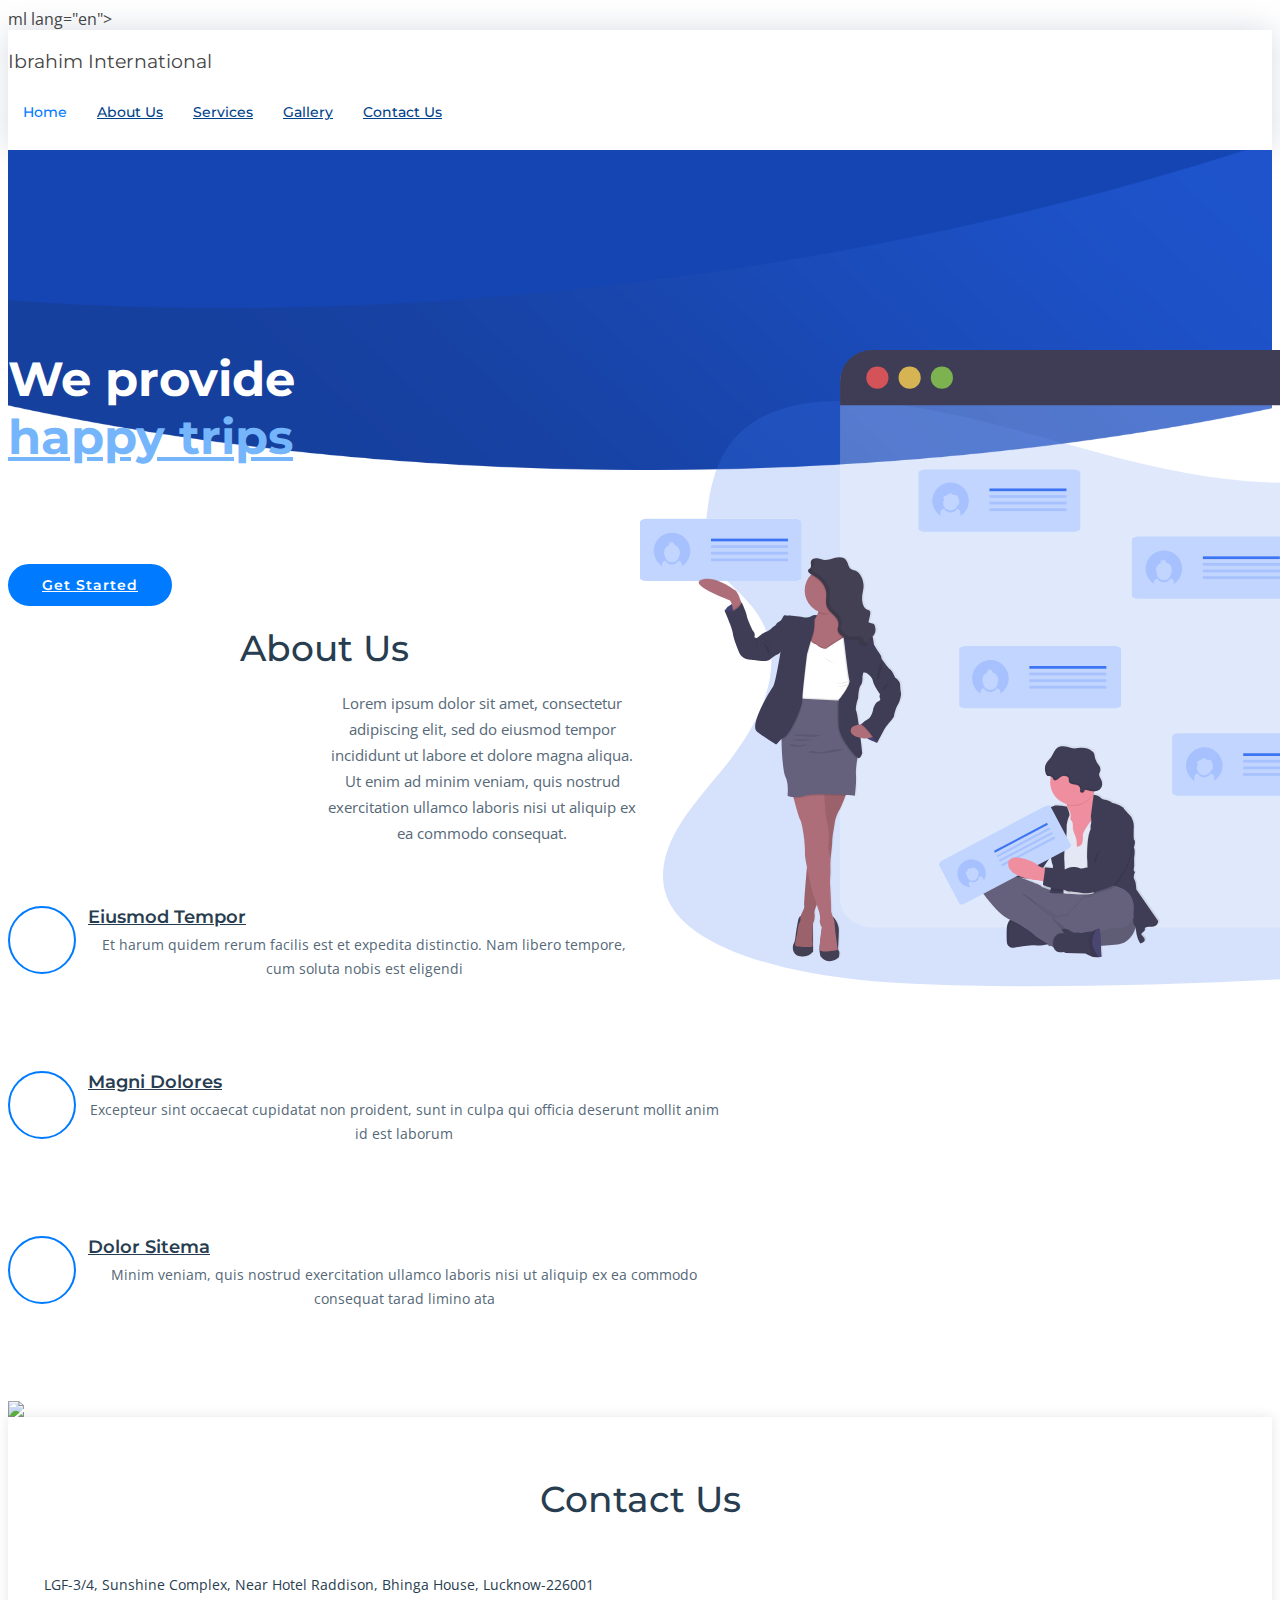
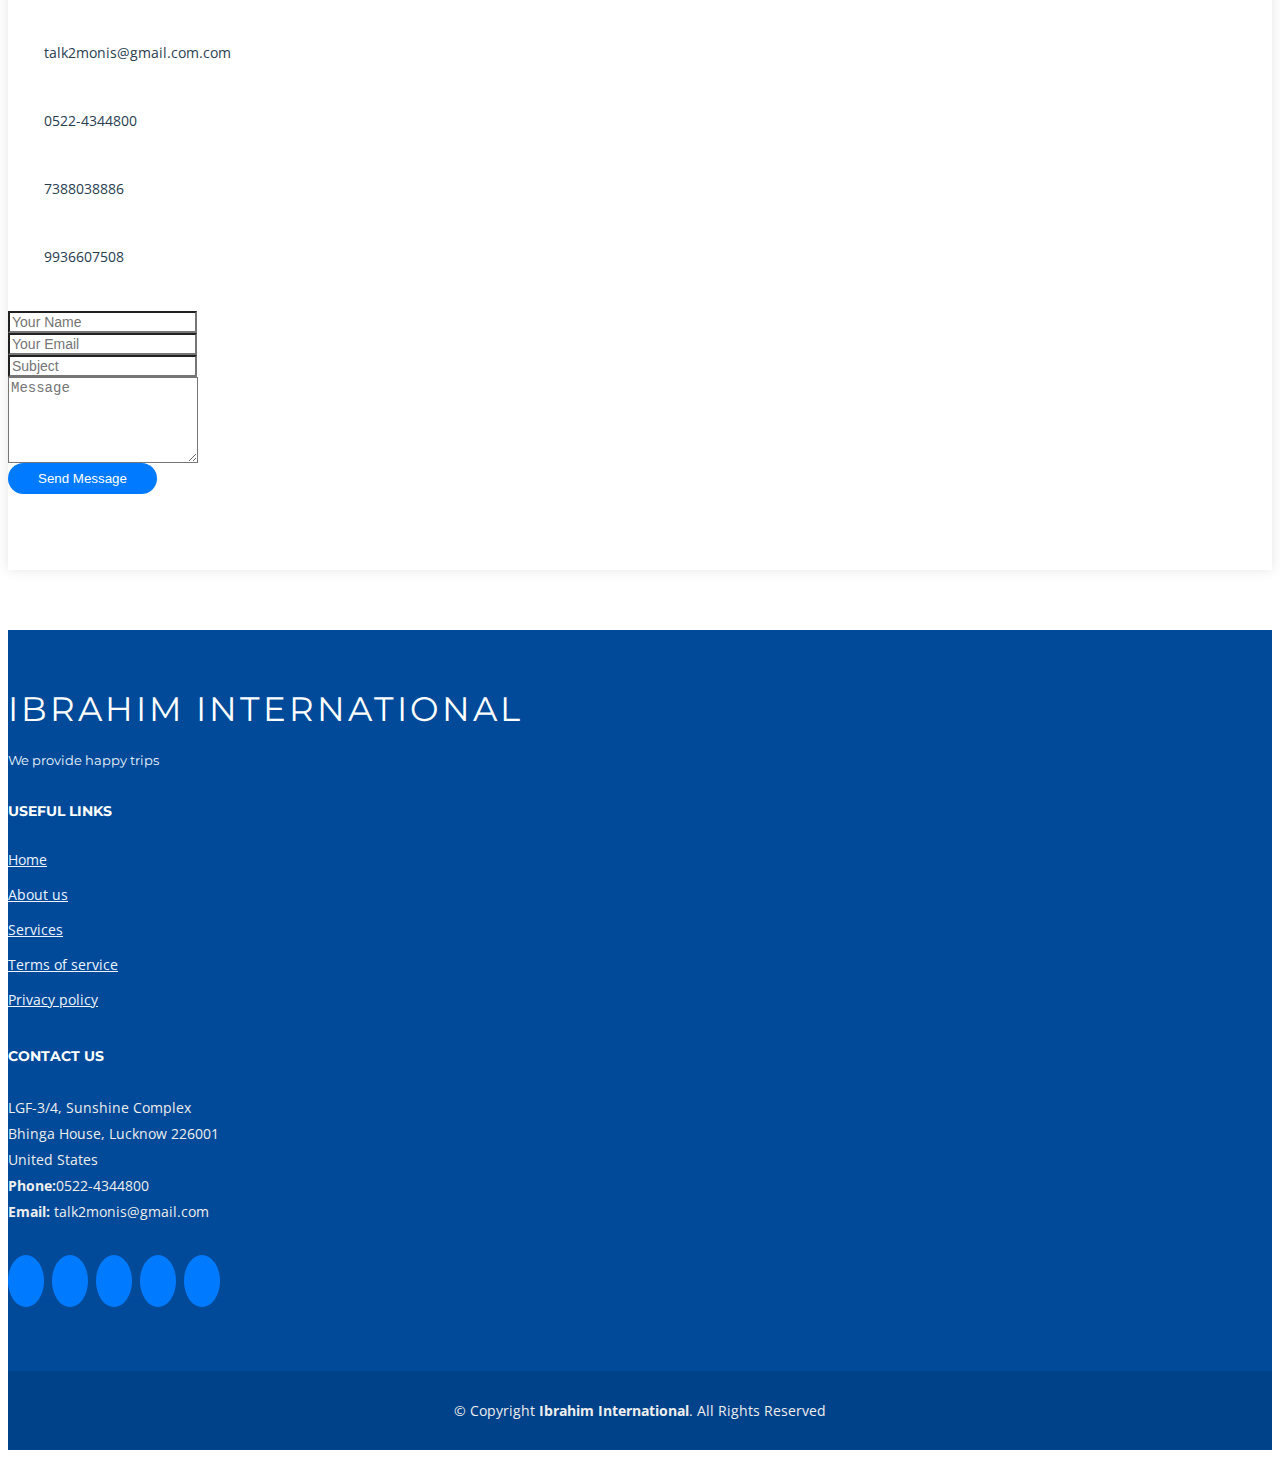
==== commit 68dfc6d4: "Update index.html" ====
--- a/index.html
+++ b/index.html
@@ -42,37 +42,18 @@
   ============================-->
   <header id="header" class="fixed-top">
     <div class="container">
-
-      <div class="logo float-left">
-        <!-- Uncomment below if you prefer to use an image logo -->
-        <!-- <h1 class="text-light"><a href="#header"><span>NewBiz</span></a></h1> -->
-        <a href="#intro" class="scrollto"><img src="img/logo.png" alt="" class="img-fluid"></a>
-      </div>
+       <h3>Ibrahim International</h3>
+
+    
 
       <nav class="main-nav float-right d-none d-lg-block">
         <ul>
           <li class="active"><a href="#intro">Home</a></li>
           <li><a href="#about">About Us</a></li>
           <li><a href="#services">Services</a></li>
-          <li><a href="#portfolio">Portfolio</a></li>
-          <li><a href="#team">Team</a></li>
-          <li class="drop-down"><a href="">Drop Down</a>
-            <ul>
-              <li><a href="#">Drop Down 1</a></li>
-              <li class="drop-down"><a href="#">Drop Down 2</a>
-                <ul>
-                  <li><a href="#">Deep Drop Down 1</a></li>
-                  <li><a href="#">Deep Drop Down 2</a></li>
-                  <li><a href="#">Deep Drop Down 3</a></li>
-                  <li><a href="#">Deep Drop Down 4</a></li>
-                  <li><a href="#">Deep Drop Down 5</a></li>
-                </ul>
-              </li>
-              <li><a href="#">Drop Down 3</a></li>
-              <li><a href="#">Drop Down 4</a></li>
-              <li><a href="#">Drop Down 5</a></li>
-            </ul>
-          </li>
+          <li><a href="#gallery">Gallery</a></li>
+         
+          
           <li><a href="#contact">Contact Us</a></li>
         </ul>
       </nav><!-- .main-nav -->
@@ -91,12 +72,12 @@
       </div>
 
       <div class="intro-info">
-        <h2>We provide<br><span>solutions</span><br>for your business!</h2>
+        <h2>We provide<br><span>happy trips </span><br>for your business!</h2>
         <div>
           <a href="#about" class="btn-get-started scrollto">Get Started</a>
           <a href="#services" class="btn-services scrollto">Our Services</a>
         </div>
-      </div>
+      </div
 
     </div>
   </section><!-- #intro -->
@@ -111,9 +92,7 @@
 
         <header class="section-header">
           <h3>About Us</h3>
-          <p>Lorem ipsum dolor sit amet, consectetur adipiscing elit, sed do eiusmod tempor incididunt ut labore et dolore magna aliqua.</p>
-        </header>
-
+         
         <div class="row about-container">
 
           <div class="col-lg-6 content order-lg-1 order-2">
@@ -142,545 +121,10 @@
           </div>
 
 
-            <img src="img/about-img.svg" class="img-fluid" alt="">
-          </div>
-        </div>
-
-        <div class="row about-extra">
-          <div class="col-lg-6 wow fadeInUp">
-            <img src="img/about-extra-1.svg" class="img-fluid" alt="">
-          </div>
-          <div class="col-lg-6 wow fadeInUp pt-5 pt-lg-0">
-            <h4>Voluptatem dignissimos provident quasi corporis voluptates sit assumenda.</h4>
-            <p>
-              Ipsum in aspernatur ut possimus sint. Quia omnis est occaecati possimus ea. Quas molestiae perspiciatis occaecati qui rerum. Deleniti quod porro sed quisquam saepe. Numquam mollitia recusandae non ad at et a.
-            </p>
-            <p>
-              Ad vitae recusandae odit possimus. Quaerat cum ipsum corrupti. Odit qui asperiores ea corporis deserunt veritatis quidem expedita perferendis. Qui rerum eligendi ex doloribus quia sit. Porro rerum eum eum.
-            </p>
-          </div>
-        </div>
-
-        <div class="row about-extra">
-          <div class="col-lg-6 wow fadeInUp order-1 order-lg-2">
-            <img src="img/about-extra-2.svg" class="img-fluid" alt="">
-          </div>
-
-          <div class="col-lg-6 wow fadeInUp pt-4 pt-lg-0 order-2 order-lg-1">
-            <h4>Neque saepe temporibus repellat ea ipsum et. Id vel et quia tempora facere reprehenderit.</h4>
-            <p>
-             Delectus alias ut incidunt delectus nam placeat in consequatur. Sed cupiditate quia ea quis. Voluptas nemo qui aut distinctio. Cumque fugit earum est quam officiis numquam. Ducimus corporis autem at blanditiis beatae incidunt sunt. 
-            </p>
-            <p>
-              Voluptas saepe natus quidem blanditiis. Non sunt impedit voluptas mollitia beatae. Qui esse molestias. Laudantium libero nisi vitae debitis. Dolorem cupiditate est perferendis iusto.
-            </p>
-            <p>
-              Eum quia in. Magni quas ipsum a. Quis ex voluptatem inventore sint quia modi. Numquam est aut fuga mollitia exercitationem nam accusantium provident quia.
-            </p>
-          </div>
-          
-        </div>
-
-      </div>
-    </section><!-- #about -->
-
-    <!--==========================
-      Services Section
-    ============================-->
-    <section id="services" class="section-bg">
-      <div class="container">
-
-        <header class="section-header">
-          <h3>Services</h3>
-          <p>Laudem latine persequeris id sed, ex fabulas delectus quo. No vel partiendo abhorreant vituperatoribus.</p>
-        </header>
-
-        <div class="row">
-
-          <div class="col-md-6 col-lg-5 offset-lg-1 wow bounceInUp" data-wow-duration="1.4s">
-            <div class="box">
-              <div class="icon"><i class="ion-ios-analytics-outline" style="color: #ff689b;"></i></div>
-              <h4 class="title"><a href="">Lorem Ipsum</a></h4>
-              <p class="description">Voluptatum deleniti atque corrupti quos dolores et quas molestias excepturi sint occaecati cupiditate non provident</p>
-            </div>
-          </div>
-          <div class="col-md-6 col-lg-5 wow bounceInUp" data-wow-duration="1.4s">
-            <div class="box">
-              <div class="icon"><i class="ion-ios-bookmarks-outline" style="color: #e9bf06;"></i></div>
-              <h4 class="title"><a href="">Dolor Sitema</a></h4>
-              <p class="description">Minim veniam, quis nostrud exercitation ullamco laboris nisi ut aliquip ex ea commodo consequat tarad limino ata</p>
-            </div>
-          </div>
-
-          <div class="col-md-6 col-lg-5 offset-lg-1 wow bounceInUp" data-wow-delay="0.1s" data-wow-duration="1.4s">
-            <div class="box">
-              <div class="icon"><i class="ion-ios-paper-outline" style="color: #3fcdc7;"></i></div>
-              <h4 class="title"><a href="">Sed ut perspiciatis</a></h4>
-              <p class="description">Duis aute irure dolor in reprehenderit in voluptate velit esse cillum dolore eu fugiat nulla pariatur</p>
-            </div>
-          </div>
-          <div class="col-md-6 col-lg-5 wow bounceInUp" data-wow-delay="0.1s" data-wow-duration="1.4s">
-            <div class="box">
-              <div class="icon"><i class="ion-ios-speedometer-outline" style="color:#41cf2e;"></i></div>
-              <h4 class="title"><a href="">Magni Dolores</a></h4>
-              <p class="description">Excepteur sint occaecat cupidatat non proident, sunt in culpa qui officia deserunt mollit anim id est laborum</p>
-            </div>
-          </div>
-
-          <div class="col-md-6 col-lg-5 offset-lg-1 wow bounceInUp" data-wow-delay="0.2s" data-wow-duration="1.4s">
-            <div class="box">
-              <div class="icon"><i class="ion-ios-world-outline" style="color: #d6ff22;"></i></div>
-              <h4 class="title"><a href="">Nemo Enim</a></h4>
-              <p class="description">At vero eos et accusamus et iusto odio dignissimos ducimus qui blanditiis praesentium voluptatum deleniti atque</p>
-            </div>
-          </div>
-          <div class="col-md-6 col-lg-5 wow bounceInUp" data-wow-delay="0.2s" data-wow-duration="1.4s">
-            <div class="box">
-              <div class="icon"><i class="ion-ios-clock-outline" style="color: #4680ff;"></i></div>
-              <h4 class="title"><a href="">Eiusmod Tempor</a></h4>
-              <p class="description">Et harum quidem rerum facilis est et expedita distinctio. Nam libero tempore, cum soluta nobis est eligendi</p>
-            </div>
-          </div>
-
-        </div>
-
-      </div>
-    </section><!-- #services -->
-
-     <!--==========================
-      BLOG
-    ============================-->
-     <!--==========================
-      BLOG
-    ============================-->
-    <section id="why-us" class="wow fadeIn">
-      <div class="container">
-        <header class="section-header">
-          <h3>Blog</h3>
-          <p>This is the official blog of the CSI DITU Chapter</p>
-        </header>
-
-        <div class="row row-eq-height justify-content-center">
-
-          <div class="col-lg-4 mb-4">
-            <div class="card wow bounceInUp" style="width: 23rem;">
-                <i class="fa fa-diamond"></i>
-              <div class="card-body">
-                <h5 class="card-title">Blog 1</h5>
-                <p class="card-text">Initial part of blog 1.</p>
-                <a href="C:\Users\lenovo\Desktop\NewBiz\red.html" class="readmore">Read more </a>
-              </div>
-            </div>
-          </div>
-
-          <div class="col-lg-4 mb-4">
-              <div class="card wow bounceInUp"  style="width: 23rem;">
-                <i class="fa fa-language"></i>
-              <div class="card-body">
-                <h5 class="card-title">Blog 2 </h5>
-                <p class="card-text">Initial part of blog 2.</p>
-                <a href="C:\Users\lenovo\Desktop\NewBiz\red.html" class="readmore">Read more </a>
-              </div>
-            </div>
-          </div>
-        
-
-          <div class="col-lg-4 mb-4">
-            <div class="card wow bounceInUp"  style="width: 23rem;">
-                <i class="fa fa-object-group"></i>
-              <div class="card-body">
-                <h5 class="card-title">Blog 3</h5>
-                <p class="card-text">Initial part of blog 3. </p>
-                <a href="C:\Users\lenovo\Desktop\NewBiz\red.html" class="readmore">Read more </a>
-              </div>
-            </div>
-          </div>
-
-        </div>
-         <!--==========================
-     
-
-       </section>
-    <!--==========================
-      Portfolio Section
-    ============================-->
-    <section id="portfolio" class="clearfix">
-      <div class="container">
-
-        <header class="section-header">
-          <h3 class="section-title">Our Portfolio</h3>
-        </header>
-
-        <div class="row">
-          <div class="col-lg-12">
-            <ul id="portfolio-flters">
-              <li data-filter="*" class="filter-active">All</li>
-              <li data-filter=".filter-app">App</li>
-              <li data-filter=".filter-card">Card</li>
-              
-              <li data-filter=".filter-web">Web</li>
-            </ul>
-          </div>
-        </div>
-
-        <div class="row portfolio-container">
-
-          <div class="col-lg-4 col-md-6 portfolio-item filter-app">
-            <div class="portfolio-wrap">
-              <img src="img/portfolio/app1.jpg" class="img-fluid" alt="">
-              <div class="portfolio-info">
-                <h4><a href="#">App 1</a></h4>
-                <p>App</p>
-                <div>
-                  <a href="img/portfolio/app1.jpg" data-lightbox="portfolio" data-title="App 1" class="link-preview" title="Preview"><i class="ion ion-eye"></i></a>
-                  <a href="#" class="link-details" title="More Details"><i class="ion ion-android-open"></i></a>
-                </div>
-              </div>
-            </div>
-          </div>
-
-          <div class="col-lg-4 col-md-6 portfolio-item filter-web" data-wow-delay="0.1s">
-            <div class="portfolio-wrap">
-              <img src="img/portfolio/web3.jpg" class="img-fluid" alt="">
-              <div class="portfolio-info">
-                <h4><a href="#">Web 3</a></h4>
-                <p>Web</p>
-                <div>
-                  <a href="img/portfolio/web3.jpg" class="link-preview" data-lightbox="portfolio" data-title="Web 3" title="Preview"><i class="ion ion-eye"></i></a>
-                  <a href="#" class="link-details" title="More Details"><i class="ion ion-android-open"></i></a>
-                </div>
-              </div>
-            </div>
-          </div>
-
-          <div class="col-lg-4 col-md-6 portfolio-item filter-app" data-wow-delay="0.2s">
-            <div class="portfolio-wrap">
-              <img src="img/portfolio/app2.jpg" class="img-fluid" alt="">
-              <div class="portfolio-info">
-                <h4><a href="#">App 2</a></h4>
-                <p>App</p>
-                <div>
-                  <a href="img/portfolio/app2.jpg" class="link-preview" data-lightbox="portfolio" data-title="App 2" title="Preview"><i class="ion ion-eye"></i></a>
-                  <a href="#" class="link-details" title="More Details"><i class="ion ion-android-open"></i></a>
-                </div>
-              </div>
-            </div>
-          </div>
-
-          <div class="col-lg-4 col-md-6 portfolio-item filter-card">
-            <div class="portfolio-wrap">
-              <img src="img/portfolio/card2.jpg" class="img-fluid" alt="">
-              <div class="portfolio-info">
-                <h4><a href="#">Card 2</a></h4>
-                <p>Card</p>
-                <div>
-                  <a href="img/portfolio/card2.jpg" class="link-preview" data-lightbox="portfolio" data-title="Card 2" title="Preview"><i class="ion ion-eye"></i></a>
-                  <a href="#" class="link-details" title="More Details"><i class="ion ion-android-open"></i></a>
-                </div>
-              </div>
-            </div>
-          </div>
-
-          <div class="col-lg-4 col-md-6 portfolio-item filter-web" data-wow-delay="0.1s">
-            <div class="portfolio-wrap">
-              <img src="img/portfolio/web2.jpg" class="img-fluid" alt="">
-              <div class="portfolio-info">
-                <h4><a href="#">Web 2</a></h4>
-                <p>Web</p>
-                <div>
-                  <a href="img/portfolio/web2.jpg" class="link-preview" data-lightbox="portfolio" data-title="Web 2" title="Preview"><i class="ion ion-eye"></i></a>
-                  <a href="#" class="link-details" title="More Details"><i class="ion ion-android-open"></i></a>
-                </div>
-              </div>
-            </div>
-          </div>
-
-          <div class="col-lg-4 col-md-6 portfolio-item filter-app" data-wow-delay="0.2s">
-            <div class="portfolio-wrap">
-              <img src="img/portfolio/app3.jpg" class="img-fluid" alt="">
-              <div class="portfolio-info">
-                <h4><a href="#">App 3</a></h4>
-                <p>App</p>
-                <div>
-                  <a href="img/portfolio/app3.jpg" class="link-preview" data-lightbox="portfolio" data-title="App 3" title="Preview"><i class="ion ion-eye"></i></a>
-                  <a href="#" class="link-details" title="More Details"><i class="ion ion-android-open"></i></a>
-                </div>
-              </div>
-            </div>
-          </div>
-
-          <div class="col-lg-4 col-md-6 portfolio-item filter-card">
-            <div class="portfolio-wrap">
-              <img src="img/portfolio/card1.jpg" class="img-fluid" alt="">
-              <div class="portfolio-info">
-                <h4><a href="#">Card 1</a></h4>
-                <p>Card</p>
-                <div>
-                  <a href="img/portfolio/card1.jpg" class="link-preview" data-lightbox="portfolio" data-title="Card 1" title="Preview"><i class="ion ion-eye"></i></a>
-                  <a href="#" class="link-details" title="More Details"><i class="ion ion-android-open"></i></a>
-                </div>
-              </div>
-            </div>
-          </div>
-
-          <div class="col-lg-4 col-md-6 portfolio-item filter-card" data-wow-delay="0.1s">
-            <div class="portfolio-wrap">
-              <img src="img/portfolio/card3.jpg" class="img-fluid" alt="">
-              <div class="portfolio-info">
-                <h4><a href="#">Card 3</a></h4>
-                <p>Card</p>
-                <div>
-                  <a href="img/portfolio/card3.jpg" class="link-preview" data-lightbox="portfolio" data-title="Card 3" title="Preview"><i class="ion ion-eye"></i></a>
-                  <a href="#" class="link-details" title="More Details"><i class="ion ion-android-open"></i></a>
-                </div>
-              </div>
-            </div>
-          </div>
-
-          <div class="col-lg-4 col-md-6 portfolio-item filter-web" data-wow-delay="0.2s">
-            <div class="portfolio-wrap">
-              <img src="img/portfolio/web1.jpg" class="img-fluid" alt="">
-              <div class="portfolio-info">
-                <h4><a href="#">Web 1</a></h4>
-                <p>Web</p>
-                <div>
-                  <a href="img/portfolio/web1.jpg" class="link-preview" data-lightbox="portfolio" data-title="Web 1" title="Preview"><i class="ion ion-eye"></i></a>
-                  <a href="#" class="link-details" title="More Details"><i class="ion ion-android-open"></i></a>
-                </div>
-              </div>
-            </div>
-          </div>
-
-        </div>
-
-      </div>
-    </section><!-- #portfolio -->
-
-    <!--==========================
-      Clients Section
-    ============================-->
-    <section id="testimonials" class="section-bg">
-      <div class="container">
-
-        <header class="section-header">
-          <h3>Testimonials</h3>
-        </header>
-
-        <div class="row justify-content-center">
-          <div class="col-lg-8">
-
-            <div class="owl-carousel testimonials-carousel wow fadeInUp">
-    
-              <div class="testimonial-item">
-                <img src="img/testimonial-1.jpg" class="testimonial-img" alt="">
-                <h3>Saul Goodman</h3>
-                <h4>Ceo &amp; Founder</h4>
-                <p>
-                  Proin iaculis purus consequat sem cure digni ssim donec porttitora entum suscipit rhoncus. Accusantium quam, ultricies eget id, aliquam eget nibh et. Maecen aliquam, risus at semper.
-                </p>
-              </div>
-    
-              <div class="testimonial-item">
-                <img src="img/testimonial-2.jpg" class="testimonial-img" alt="">
-                <h3>Sara Wilsson</h3>
-                <h4>Designer</h4>
-                <p>
-                  Export tempor illum tamen malis malis eram quae irure esse labore quem cillum quid cillum eram malis quorum velit fore eram velit sunt aliqua noster fugiat irure amet legam anim culpa.
-                </p>
-              </div>
-    
-              <div class="testimonial-item">
-                <img src="img/testimonial-3.jpg" class="testimonial-img" alt="">
-                <h3>Jena Karlis</h3>
-                <h4>Store Owner</h4>
-                <p>
-                  Enim nisi quem export duis labore cillum quae magna enim sint quorum nulla quem veniam duis minim tempor labore quem eram duis noster aute amet eram fore quis sint minim.
-                </p>
-              </div>
-    
-              <div class="testimonial-item">
-                <img src="img/testimonial-4.jpg" class="testimonial-img" alt="">
-                <h3>Matt Brandon</h3>
-                <h4>Freelancer</h4>
-                <p>
-                  Fugiat enim eram quae cillum dolore dolor amet nulla culpa multos export minim fugiat minim velit minim dolor enim duis veniam ipsum anim magna sunt elit fore quem dolore labore illum veniam.
-                </p>
-              </div>
-    
-              <div class="testimonial-item">
-                <img src="img/testimonial-5.jpg" class="testimonial-img" alt="">
-                <h3>John Larson</h3>
-                <h4>Entrepreneur</h4>
-                <p>
-                  Quis quorum aliqua sint quem legam fore sunt eram irure aliqua veniam tempor noster veniam enim culpa labore duis sunt culpa nulla illum cillum fugiat legam esse veniam culpa fore nisi cillum quid.
-                </p>
-              </div>
-
-            </div>
-
-          </div>
-        </div>
-
-
-      </div>
-    </section><!-- #testimonials -->
-
-    <!--==========================
-      Team Section
-    ============================-->
-    <section id="team">
-      <div class="container">
-        <div class="section-header">
-          <h3>Team</h3>
-          <p>Sed ut perspiciatis unde omnis iste natus error sit voluptatem accusantium doloremque</p>
-        </div>
-
-        <div class="row">
-
-          <div class="col-lg-3 col-md-6 wow fadeInUp">
-            <div class="member">
-              <img src="img/team-1.jpg" class="img-fluid" alt="">
-              <div class="member-info">
-                <div class="member-info-content">
-                  <h4>Walter White</h4>
-                  <span>Chief Executive Officer</span>
-                  <div class="social">
-                    <a href=""><i class="fa fa-twitter"></i></a>
-                    <a href=""><i class="fa fa-facebook"></i></a>
-                    <a href=""><i class="fa fa-google-plus"></i></a>
-                    <a href=""><i class="fa fa-linkedin"></i></a>
-                  </div>
-                </div>
-              </div>
-            </div>
-          </div>
-
-          <div class="col-lg-3 col-md-6 wow fadeInUp" data-wow-delay="0.1s">
-            <div class="member">
-              <img src="img/team-2.jpg" class="img-fluid" alt="">
-              <div class="member-info">
-                <div class="member-info-content">
-                  <h4>Sarah Jhonson</h4>
-                  <span>Product Manager</span>
-                  <div class="social">
-                    <a href=""><i class="fa fa-twitter"></i></a>
-                    <a href=""><i class="fa fa-facebook"></i></a>
-                    <a href=""><i class="fa fa-google-plus"></i></a>
-                    <a href=""><i class="fa fa-linkedin"></i></a>
-                  </div>
-                </div>
-              </div>
-            </div>
-          </div>
-
-          <div class="col-lg-3 col-md-6 wow fadeInUp" data-wow-delay="0.2s">
-            <div class="member">
-              <img src="img/team-3.jpg" class="img-fluid" alt="">
-              <div class="member-info">
-                <div class="member-info-content">
-                  <h4>William Anderson</h4>
-                  <span>CTO</span>
-                  <div class="social">
-                    <a href=""><i class="fa fa-twitter"></i></a>
-                    <a href=""><i class="fa fa-facebook"></i></a>
-                    <a href=""><i class="fa fa-google-plus"></i></a>
-                    <a href=""><i class="fa fa-linkedin"></i></a>
-                  </div>
-                </div>
-              </div>
-            </div>
-          </div>
-
-          <div class="col-lg-3 col-md-6 wow fadeInUp" data-wow-delay="0.3s">
-            <div class="member">
-              <img src="img/team-4.jpg" class="img-fluid" alt="">
-              <div class="member-info">
-                <div class="member-info-content">
-                  <h4>Amanda Jepson</h4>
-                  <span>Accountant</span>
-                  <div class="social">
-                    <a href=""><i class="fa fa-twitter"></i></a>
-                    <a href=""><i class="fa fa-facebook"></i></a>
-                    <a href=""><i class="fa fa-google-plus"></i></a>
-                    <a href=""><i class="fa fa-linkedin"></i></a>
-                  </div>
-                </div>
-              </div>
-            </div>
-          </div>
-
-        </div>
-
-      </div>
-    </section><!-- #team -->
-
-    <!--==========================
-      Clients Section
-    ============================-->
-    <section id="clients" class="section-bg">
-
-      <div class="container">
-
-        <div class="section-header">
-          <h3>Our CLients</h3>
-          <p>Sed ut perspiciatis unde omnis iste natus error sit voluptatem accusantium doloremque dere santome nida.</p>
-        </div>
-
-        <div class="row no-gutters clients-wrap clearfix wow fadeInUp">
-
-          <div class="col-lg-3 col-md-4 col-xs-6">
-            <div class="client-logo">
-              <img src="img/clients/client-1.png" class="img-fluid" alt="">
-            </div>
-          </div>
-          
-          <div class="col-lg-3 col-md-4 col-xs-6">
-            <div class="client-logo">
-              <img src="img/clients/client-2.png" class="img-fluid" alt="">
-            </div>
-          </div>
-        
-          <div class="col-lg-3 col-md-4 col-xs-6">
-            <div class="client-logo">
-              <img src="img/clients/client-3.png" class="img-fluid" alt="">
-            </div>
-          </div>
-          
-          <div class="col-lg-3 col-md-4 col-xs-6">
-            <div class="client-logo">
-              <img src="img/clients/client-4.png" class="img-fluid" alt="">
-            </div>
-          </div>
-          
-          <div class="col-lg-3 col-md-4 col-xs-6">
-            <div class="client-logo">
-              <img src="img/clients/client-5.png" class="img-fluid" alt="">
-            </div>
-          </div>
-        
-          <div class="col-lg-3 col-md-4 col-xs-6">
-            <div class="client-logo">
-              <img src="img/clients/client-6.png" class="img-fluid" alt="">
-            </div>
-          </div>
-          
-          <div class="col-lg-3 col-md-4 col-xs-6">
-            <div class="client-logo">
-              <img src="img/clients/client-7.png" class="img-fluid" alt="">
-            </div>
-          </div>
-          
-          <div class="col-lg-3 col-md-4 col-xs-6">
-            <div class="client-logo">
-              <img src="img/clients/client-8.png" class="img-fluid" alt="">
-            </div>
-          </div>
-
-        </div>
-
-      </div>
-
-    </section>
+            <img src="https://github.com/xec67365/xec67365.github.io/blob/master/monis%20bhai.jpg">
+          </div>
+        </div>
+
 
     <!--==========================
       Contact Section
@@ -694,25 +138,23 @@
 
         <div class="row wow fadeInUp">
 
-          <div class="col-lg-6">
-            <div class="map mb-4 mb-lg-0">
-              <iframe src="https://www.google.com/maps/embed?pb=!1m14!1m8!1m3!1d12097.433213460943!2d-74.0062269!3d40.7101282!3m2!1i1024!2i768!4f13.1!3m3!1m2!1s0x0%3A0xb89d1fe6bc499443!2sDowntown+Conference+Center!5e0!3m2!1smk!2sbg!4v1539943755621" frameborder="0" style="border:0; width: 100%; height: 312px;" allowfullscreen></iframe>
-            </div>
-          </div>
+         
 
           <div class="col-lg-6">
             <div class="row">
               <div class="col-md-5 info">
                 <i class="ion-ios-location-outline"></i>
-                <p>A108 Adam Street, NY 535022</p>
+                <p>LGF-3/4, Sunshine Complex, Near Hotel Raddison, Bhinga House, Lucknow-226001</p>
               </div>
               <div class="col-md-4 info">
                 <i class="ion-ios-email-outline"></i>
-                <p>info@example.com</p>
+                <p>talk2monis@gmail.com.com</p>
               </div>
               <div class="col-md-3 info">
                 <i class="ion-ios-telephone-outline"></i>
-                <p>+1 5589 55488 55</p>
+                <p>0522-4344800</p>
+                 <p>7388038886</p>
+                 <p>9936607508</p>
               </div>
             </div>
 
@@ -759,8 +201,8 @@
         <div class="row">
 
           <div class="col-lg-4 col-md-6 footer-info">
-            <h3>NewBiz</h3>
-            <p>Cras fermentum odio eu feugiat lide par naso tierra. Justo eget nada terra videa magna derita valies darta donna mare fermentum iaculis eu non diam phasellus. Scelerisque felis imperdiet proin fermentum leo. Amet volutpat consequat mauris nunc congue.</p>
+            <h3>Ibrahim International</h3>
+            <p>We provide happy trips</p>
           </div>
 
           <div class="col-lg-2 col-md-6 footer-links">
@@ -777,11 +219,11 @@
           <div class="col-lg-3 col-md-6 footer-contact">
             <h4>Contact Us</h4>
             <p>
-              A108 Adam Street <br>
-              New York, NY 535022<br>
+              LGF-3/4, Sunshine Complex <br>
+              Bhinga House, Lucknow 226001<br>
               United States <br>
-              <strong>Phone:</strong> +1 5589 55488 55<br>
-              <strong>Email:</strong> info@example.com<br>
+              <strong>Phone:</strong>0522-4344800<br>
+              <strong>Email:</strong> talk2monis@gmail.com<br>
             </p>
 
             <div class="social-links">
@@ -794,21 +236,14 @@
 
           </div>
 
-          <div class="col-lg-3 col-md-6 footer-newsletter">
-            <h4>Our Newsletter</h4>
-            <p>Tamen quem nulla quae legam multos aute sint culpa legam noster magna veniam enim veniam illum dolore legam minim quorum culpa amet magna export quem marada parida nodela caramase seza.</p>
-            <form action="" method="post">
-              <input type="email" name="email"><input type="submit"  value="Subscribe">
-            </form>
-          </div>
-
+       
         </div>
       </div>
     </div>
 
     <div class="container">
       <div class="copyright">
-        &copy; Copyright <strong>NewBiz</strong>. All Rights Reserved
+        &copy; Copyright <strong>Ibrahim International</strong>. All Rights Reserved
       </div>
       <div class="credits">
         <!--
@@ -817,11 +252,7 @@
           Licensing information: https://bootstrapmade.com/license/
           Purchase the pro version with working PHP/AJAX contact form: https://bootstrapmade.com/buy/?theme=NewBiz
         -->
-        Designed by <a href="https://bootstrapmade.com/">BootstrapMade</a>
-      </div>
-    </div>
-  </footer><!-- #footer -->
-
+       
   <a href="#" class="back-to-top"><i class="fa fa-chevron-up"></i></a>
   <!-- Uncomment below i you want to use a preloader -->
   <!-- <div id="preloader"></div> -->
--- a/css/s2.css
+++ b/css/s2.css
@@ -0,0 +1,1414 @@
+/*
+  Theme Name: NewBiz
+  Theme URL: https://bootstrapmade.com/newbiz-bootstrap-business-template/
+  Author: BootstrapMade.com
+  License: https://bootstrapmade.com/license/
+*/
+
+/*--------------------------------------------------------------
+# General
+--------------------------------------------------------------*/
+
+body {
+  background: #fff;
+  color: #444;
+  font-family: "Open Sans", sans-serif;
+}
+
+a {
+  color: #007bff;
+  transition: 0.5s;
+}
+
+a:hover,
+a:active,
+a:focus {
+  color: #0b6bd3;
+  outline: none;
+  text-decoration: none;
+}
+
+p {
+  padding: 0;
+  margin: 0 0 30px 0;
+}
+
+h1,
+h2,
+h3,
+h4,
+h5,
+h6 {
+  font-family: "Montserrat", sans-serif;
+  font-weight: 400;
+  margin: 0 0 20px 0;
+  padding: 0;
+}
+
+/* Back to top button */
+
+.back-to-top {
+  position: fixed;
+  display: none;
+  background: #007bff;
+  color: #fff;
+  width: 44px;
+  height: 44px;
+  text-align: center;
+  line-height: 1;
+  font-size: 16px;
+  border-radius: 50%;
+  right: 15px;
+  bottom: 15px;
+  transition: background 0.5s;
+  z-index: 11;
+}
+
+.back-to-top i {
+  padding-top: 12px;
+  color: #fff;
+}
+
+/* Prelaoder */
+
+#preloader {
+  position: fixed;
+  top: 0;
+  left: 0;
+  right: 0;
+  bottom: 0;
+  z-index: 9999;
+  overflow: hidden;
+  background: #fff;
+}
+
+#preloader:before {
+  content: "";
+  position: fixed;
+  top: calc(50% - 30px);
+  left: calc(50% - 30px);
+  border: 6px solid #f2f2f2;
+  border-top: 6px solid #007bff;
+  border-radius: 50%;
+  width: 60px;
+  height: 60px;
+  -webkit-animation: animate-preloader 1s linear infinite;
+  animation: animate-preloader 1s linear infinite;
+}
+
+@-webkit-keyframes animate-preloader {
+  0% {
+    -webkit-transform: rotate(0deg);
+    transform: rotate(0deg);
+  }
+
+  100% {
+    -webkit-transform: rotate(360deg);
+    transform: rotate(360deg);
+  }
+}
+
+@keyframes animate-preloader {
+  0% {
+    -webkit-transform: rotate(0deg);
+    transform: rotate(0deg);
+  }
+
+  100% {
+    -webkit-transform: rotate(360deg);
+    transform: rotate(360deg);
+  }
+}
+
+/*--------------------------------------------------------------
+# Header
+--------------------------------------------------------------*/
+
+#header {
+  height: 80px;
+  transition: all 0.5s;
+  z-index: 997;
+  transition: all 0.5s;
+  padding: 20px 0;
+  background: #fff;
+  box-shadow: 0px 0px 30px rgba(127, 137, 161, 0.3);
+}
+
+#header.header-scrolled,
+#header.header-pages {
+  height: 60px;
+  padding: 10px 0;
+}
+
+#header .logo h1 {
+  font-size: 36px;
+  margin: 0;
+  padding: 0;
+  line-height: 1;
+  font-weight: 400;
+  letter-spacing: 3px;
+  text-transform: uppercase;
+}
+
+#header .logo h1 a,
+#header .logo h1 a:hover {
+  color: #00366f;
+  text-decoration: none;
+}
+
+#header .logo img {
+  padding: 0;
+  margin: 7px 0;
+  max-height: 26px;
+}
+
+.main-pages {
+  margin-top: 60px;
+}
+
+/*--------------------------------------------------------------
+# Intro Section
+--------------------------------------------------------------*/
+
+#intro {
+  width: 100%;
+  position: relative;
+  background: url("../img/intro-bg.png") center bottom no-repeat;
+  background-size: cover;
+  padding: 200px 0 120px 0;
+}
+
+#intro .intro-img {
+  width: 50%;
+  float: right;
+}
+
+#intro .intro-info {
+  width: 50%;
+  float: left;
+}
+
+#intro .intro-info h2 {
+  color: #fff;
+  margin-bottom: 40px;
+  font-size: 48px;
+  font-weight: 700;
+}
+
+#intro .intro-info h2 span {
+  color: #74b5fc;
+  text-decoration: underline;
+}
+
+#intro .intro-info .btn-get-started,
+#intro .intro-info .btn-services {
+  font-family: "Montserrat", sans-serif;
+  font-size: 14px;
+  font-weight: 600;
+  letter-spacing: 1px;
+  display: inline-block;
+  padding: 10px 32px;
+  border-radius: 50px;
+  transition: 0.5s;
+  margin: 0 20px 20px 0;
+  color: #fff;
+}
+
+#intro .intro-info .btn-get-started {
+  background: #007bff;
+  border: 2px solid #007bff;
+  color: #fff;
+}
+
+#intro .intro-info .btn-get-started:hover {
+  background: none;
+  border-color: #fff;
+  color: #fff;
+}
+
+#intro .intro-info .btn-services {
+  border: 2px solid #fff;
+}
+
+#intro .intro-info .btn-services:hover {
+  background: #007bff;
+  border-color: #007bff;
+  color: #fff;
+}
+
+/*--------------------------------------------------------------
+# Navigation Menu
+--------------------------------------------------------------*/
+
+/* Desktop Navigation */
+
+.main-nav {
+  /* Drop Down */
+  /* Deep Drop Down */
+}
+
+.main-nav,
+.main-nav * {
+  margin: 0;
+  padding: 0;
+  list-style: none;
+}
+
+.main-nav > ul > li {
+  position: relative;
+  white-space: nowrap;
+  float: left;
+}
+
+.main-nav a {
+  display: block;
+  position: relative;
+  color: #004289;
+  padding: 10px 15px;
+  transition: 0.3s;
+  font-size: 14px;
+  font-family: "Montserrat", sans-serif;
+  font-weight: 500;
+}
+
+.main-nav a:hover,
+.main-nav .active > a,
+.main-nav li:hover > a {
+  color: #007bff;
+  text-decoration: none;
+}
+
+.main-nav .drop-down ul {
+  display: block;
+  position: absolute;
+  left: 0;
+  top: calc(100% + 30px);
+  z-index: 99;
+  opacity: 0;
+  visibility: hidden;
+  padding: 10px 0;
+  background: #fff;
+  box-shadow: 0px 0px 30px rgba(127, 137, 161, 0.25);
+  transition: ease all 0.3s;
+}
+
+.main-nav .drop-down:hover > ul {
+  opacity: 1;
+  top: 100%;
+  visibility: visible;
+}
+
+.main-nav .drop-down li {
+  min-width: 180px;
+  position: relative;
+}
+
+.main-nav .drop-down ul a {
+  padding: 10px 20px;
+  font-size: 13px;
+  color: #004289;
+}
+
+.main-nav .drop-down ul a:hover,
+.main-nav .drop-down ul .active > a,
+.main-nav .drop-down ul li:hover > a {
+  color: #007bff;
+}
+
+.main-nav .drop-down > a:after {
+  content: "\f107";
+  font-family: FontAwesome;
+  padding-left: 10px;
+}
+
+.main-nav .drop-down .drop-down ul {
+  top: 0;
+  left: calc(100% - 30px);
+}
+
+.main-nav .drop-down .drop-down:hover > ul {
+  opacity: 1;
+  top: 0;
+  left: 100%;
+}
+
+.main-nav .drop-down .drop-down > a {
+  padding-right: 35px;
+}
+
+.main-nav .drop-down .drop-down > a:after {
+  content: "\f105";
+  position: absolute;
+  right: 15px;
+}
+
+/* Mobile Navigation */
+
+.mobile-nav {
+  position: fixed;
+  top: 0;
+  bottom: 0;
+  z-index: 9999;
+  overflow-y: auto;
+  left: -260px;
+  width: 260px;
+  padding-top: 18px;
+  background: rgba(19, 39, 57, 0.8);
+  transition: 0.4s;
+}
+
+.mobile-nav * {
+  margin: 0;
+  padding: 0;
+  list-style: none;
+}
+
+.mobile-nav a {
+  display: block;
+  position: relative;
+  color: #fff;
+  padding: 10px 20px;
+  font-weight: 500;
+}
+
+.mobile-nav a:hover,
+.mobile-nav .active > a,
+.mobile-nav li:hover > a {
+  color: #74b5fc;
+  text-decoration: none;
+}
+
+.mobile-nav .drop-down > a:after {
+  content: "\f078";
+  font-family: FontAwesome;
+  padding-left: 10px;
+  position: absolute;
+  right: 15px;
+}
+
+.mobile-nav .active.drop-down > a:after {
+  content: "\f077";
+}
+
+.mobile-nav .drop-down > a {
+  padding-right: 35px;
+}
+
+.mobile-nav .drop-down ul {
+  display: none;
+  overflow: hidden;
+}
+
+.mobile-nav .drop-down li {
+  padding-left: 20px;
+}
+
+.mobile-nav-toggle {
+  position: fixed;
+  right: 0;
+  top: 0;
+  z-index: 9998;
+  border: 0;
+  background: none;
+  font-size: 24px;
+  transition: all 0.4s;
+  outline: none !important;
+  line-height: 1;
+  cursor: pointer;
+  text-align: right;
+}
+
+.mobile-nav-toggle i {
+  margin: 18px 18px 0 0;
+  color: #004289;
+}
+
+.mobile-nav-overly {
+  width: 100%;
+  height: 100%;
+  z-index: 9997;
+  top: 0;
+  left: 0;
+  position: fixed;
+  background: rgba(19, 39, 57, 0.8);
+  overflow: hidden;
+  display: none;
+}
+
+.mobile-nav-active {
+  overflow: hidden;
+}
+
+.mobile-nav-active .mobile-nav {
+  left: 0;
+}
+
+.mobile-nav-active .mobile-nav-toggle i {
+  color: #fff;
+}
+
+/*--------------------------------------------------------------
+# Sections
+--------------------------------------------------------------*/
+
+/* Sections Header
+--------------------------------*/
+
+.section-header h3 {
+  font-size: 36px;
+  color: #283d50;
+  text-align: center;
+  font-weight: 500;
+  position: relative;
+}
+
+.section-header p {
+  text-align: center;
+  margin: auto;
+  font-size: 15px;
+  padding-bottom: 60px;
+  color: #556877;
+  width: 50%;
+}
+
+/* Section with background
+--------------------------------*/
+
+.section-bg {
+  background: #ecf5ff;
+}
+
+/* About Us Section
+--------------------------------*/
+
+#about {
+  background: #fff;
+  padding: 60px 0;
+}
+
+#about .about-container .background {
+  margin: 20px 0;
+}
+
+#about .about-container .content {
+  background: #fff;
+}
+
+#about .about-container .title {
+  color: #333;
+  font-weight: 700;
+  font-size: 32px;
+}
+
+#about .about-container p {
+  line-height: 26px;
+}
+
+#about .about-container p:last-child {
+  margin-bottom: 0;
+}
+
+#about .about-container .icon-box {
+  background: #fff;
+  background-size: cover;
+  padding: 0 0 30px 0;
+}
+
+#about .about-container .icon-box .icon {
+  float: left;
+  background: #fff;
+  width: 64px;
+  height: 64px;
+  display: -webkit-box;
+  display: -webkit-flex;
+  display: -ms-flexbox;
+  display: flex;
+  -webkit-box-pack: center;
+  -webkit-justify-content: center;
+  -ms-flex-pack: center;
+  justify-content: center;
+  -webkit-box-align: center;
+  -webkit-align-items: center;
+  -ms-flex-align: center;
+  align-items: center;
+  -webkit-box-orient: vertical;
+  -webkit-box-direction: normal;
+  -webkit-flex-direction: column;
+  -ms-flex-direction: column;
+  flex-direction: column;
+  text-align: center;
+  border-radius: 50%;
+  border: 2px solid #007bff;
+  transition: all 0.3s ease-in-out;
+}
+
+#about .about-container .icon-box .icon i {
+  color: #007bff;
+  font-size: 24px;
+}
+
+#about .about-container .icon-box:hover .icon {
+  background: #007bff;
+}
+
+#about .about-container .icon-box:hover .icon i {
+  color: #fff;
+}
+
+#about .about-container .icon-box .title {
+  margin-left: 80px;
+  font-weight: 600;
+  margin-bottom: 5px;
+  font-size: 18px;
+}
+
+#about .about-container .icon-box .title a {
+  color: #283d50;
+}
+
+#about .about-container .icon-box .description {
+  margin-left: 80px;
+  line-height: 24px;
+  font-size: 14px;
+}
+
+#about .about-extra {
+  padding-top: 60px;
+}
+
+#about .about-extra h4 {
+  font-weight: 600;
+  font-size: 24px;
+}
+
+/* Services Section
+--------------------------------*/
+
+#services {
+  padding: 60px 0 40px 0;
+  box-shadow: inset 0px 0px 12px 0px rgba(0, 0, 0, 0.1);
+}
+
+#services .box {
+  padding: 30px;
+  position: relative;
+  overflow: hidden;
+  border-radius: 10px;
+  margin: 0 10px 40px 10px;
+  background: #fff;
+  box-shadow: 0 10px 29px 0 rgba(68, 88, 144, 0.1);
+  transition: all 0.3s ease-in-out;
+}
+
+#services .box:hover {
+  -webkit-transform: translateY(-5px);
+  transform: translateY(-5px);
+}
+
+#services .icon {
+  position: absolute;
+  left: -10px;
+  top: calc(50% - 32px);
+}
+
+#services .icon i {
+  font-size: 64px;
+  line-height: 1;
+  transition: 0.5s;
+}
+
+#services .title {
+  margin-left: 40px;
+  font-weight: 700;
+  margin-bottom: 15px;
+  font-size: 18px;
+}
+
+#services .title a {
+  color: #111;
+}
+
+#services .box:hover .title a {
+  color: #007bff;
+}
+
+#services .description {
+  font-size: 14px;
+  margin-left: 40px;
+  line-height: 24px;
+  margin-bottom: 0;
+}
+
+#why-us {
+  padding: 60px 0;
+  background: FFFFFF ;
+}
+
+#why-us .section-header h3,
+#why-us .section-header p {
+  color: #00458f;
+}
+
+#why-us .card {
+  background: #00458f;
+  border-color: #00458f;
+  border-radius: 10px;
+  margin: 0 15px;
+  padding: 15px 0;
+  text-align: center;
+  color: #fff;
+  transition: 0.3s ease-in-out;
+  height: 100%;
+}
+
+#why-us .card:hover {
+  background: #003b7a;
+  border-color: #003b7a;
+}
+
+#why-us .card i {
+  font-size: 48px;
+  padding-top: 15px;
+  color: #bfddfe;
+}
+
+#why-us .card h5 {
+  font-size: 22px;
+  font-weight: 600;
+}
+
+#why-us .card p {
+  font-size: 15px;
+  color: #d8eafe;
+}
+
+#why-us .card .readmore {
+  color: #fff;
+  font-weight: 600;
+  display: inline-block;
+  transition: 0.3s ease-in-out;
+  border-bottom: #00458f solid 2px;
+}
+
+#why-us .card .readmore:hover {
+  border-bottom: #fff solid 2px;
+}
+
+#why-us .counters {
+  padding-top: 40px;
+}
+
+#why-us .counters span {
+  font-family: "Montserrat", sans-serif;
+  font-weight: bold;
+  font-size: 48px;
+  display: block;
+  color: #fff;
+}
+
+#why-us .counters p {
+  padding: 0;
+  margin: 0 0 20px 0;
+  font-family: "Montserrat", sans-serif;
+  font-size: 14px;
+  color: #cce5ff;
+}
+
+/* Portfolio Section
+--------------------------------*/
+
+#portfolio {
+  padding: 60px 0;
+  box-shadow: 0px 0px 12px 0px rgba(0, 0, 0, 0.1);
+}
+
+#portfolio #portfolio-flters {
+  padding: 0;
+  margin: 5px 0 35px 0;
+  list-style: none;
+  text-align: center;
+}
+
+#portfolio #portfolio-flters li {
+  cursor: pointer;
+  margin: 15px 15px 15px 0;
+  display: inline-block;
+  padding: 6px 20px;
+  font-size: 12px;
+  line-height: 20px;
+  color: #007bff;
+  border-radius: 50px;
+  text-transform: uppercase;
+  background: #ecf5ff;
+  margin-bottom: 5px;
+  transition: all 0.3s ease-in-out;
+}
+
+#portfolio #portfolio-flters li:hover,
+#portfolio #portfolio-flters li.filter-active {
+  background: #007bff;
+  color: #fff;
+}
+
+#portfolio #portfolio-flters li:last-child {
+  margin-right: 0;
+}
+
+#portfolio .portfolio-item {
+  position: relative;
+  overflow: hidden;
+  margin-bottom: 30px;
+}
+
+#portfolio .portfolio-item .portfolio-wrap {
+  overflow: hidden;
+  position: relative;
+  border-radius: 6px;
+  margin: 0;
+}
+
+#portfolio .portfolio-item .portfolio-wrap:hover img {
+  opacity: 0.4;
+  transition: 0.3s;
+}
+
+#portfolio .portfolio-item .portfolio-wrap .portfolio-info {
+  position: absolute;
+  top: 0;
+  right: 0;
+  bottom: 0;
+  left: 0;
+  display: -webkit-box;
+  display: -webkit-flex;
+  display: -ms-flexbox;
+  display: flex;
+  -webkit-box-pack: center;
+  -webkit-justify-content: center;
+  -ms-flex-pack: center;
+  justify-content: center;
+  -webkit-box-align: center;
+  -webkit-align-items: center;
+  -ms-flex-align: center;
+  align-items: center;
+  -webkit-box-orient: vertical;
+  -webkit-box-direction: normal;
+  -webkit-flex-direction: column;
+  -ms-flex-direction: column;
+  flex-direction: column;
+  text-align: center;
+  opacity: 0;
+  transition: 0.2s linear;
+}
+
+#portfolio .portfolio-item .portfolio-wrap .portfolio-info h4 {
+  font-size: 22px;
+  line-height: 1px;
+  font-weight: 700;
+  margin-bottom: 14px;
+  padding-bottom: 0;
+}
+
+#portfolio .portfolio-item .portfolio-wrap .portfolio-info h4 a {
+  color: #fff;
+}
+
+#portfolio .portfolio-item .portfolio-wrap .portfolio-info h4 a:hover {
+  color: #007bff;
+}
+
+#portfolio .portfolio-item .portfolio-wrap .portfolio-info p {
+  padding: 0;
+  margin: 0;
+  color: #e2effe;
+  font-weight: 500;
+  font-size: 14px;
+  text-transform: uppercase;
+}
+
+#portfolio .portfolio-item .portfolio-wrap .portfolio-info .link-preview,
+#portfolio .portfolio-item .portfolio-wrap .portfolio-info .link-details {
+  display: inline-block;
+  line-height: 1;
+  text-align: center;
+  width: 36px;
+  height: 36px;
+  background: #007bff;
+  border-radius: 50%;
+  margin: 10px 4px 0 4px;
+}
+
+#portfolio .portfolio-item .portfolio-wrap .portfolio-info .link-preview i,
+#portfolio .portfolio-item .portfolio-wrap .portfolio-info .link-details i {
+  padding-top: 6px;
+  font-size: 22px;
+  color: #fff;
+}
+
+#portfolio .portfolio-item .portfolio-wrap .portfolio-info .link-preview:hover,
+#portfolio .portfolio-item .portfolio-wrap .portfolio-info .link-details:hover {
+  background: #3395ff;
+}
+
+#portfolio .portfolio-item .portfolio-wrap .portfolio-info .link-preview:hover i,
+#portfolio .portfolio-item .portfolio-wrap .portfolio-info .link-details:hover i {
+  color: #fff;
+}
+
+#portfolio .portfolio-item .portfolio-wrap:hover {
+  background: #003166;
+}
+
+#portfolio .portfolio-item .portfolio-wrap:hover .portfolio-info {
+  opacity: 1;
+}
+
+/* Testimonials Section
+--------------------------------*/
+
+#testimonials {
+  padding: 60px 0;
+  box-shadow: inset 0px 0px 12px 0px rgba(0, 0, 0, 0.1);
+}
+
+#testimonials .section-header {
+  margin-bottom: 40px;
+}
+
+#testimonials .testimonial-item .testimonial-img {
+  width: 120px;
+  border-radius: 50%;
+  border: 4px solid #fff;
+  float: left;
+}
+
+#testimonials .testimonial-item h3 {
+  font-size: 20px;
+  font-weight: bold;
+  margin: 10px 0 5px 0;
+  color: #111;
+  margin-left: 140px;
+}
+
+#testimonials .testimonial-item h4 {
+  font-size: 14px;
+  color: #999;
+  margin: 0 0 15px 0;
+  margin-left: 140px;
+}
+
+#testimonials .testimonial-item p {
+  font-style: italic;
+  margin: 0 0 15px 140px;
+}
+
+#testimonials .owl-nav,
+#testimonials .owl-dots {
+  margin-top: 5px;
+  text-align: center;
+}
+
+#testimonials .owl-dot {
+  display: inline-block;
+  margin: 0 5px;
+  width: 12px;
+  height: 12px;
+  border-radius: 50%;
+  background-color: #ddd;
+}
+
+#testimonials .owl-dot.active {
+  background-color: #007bff;
+}
+
+/* Team Section
+--------------------------------*/
+
+#team {
+  background: #fff;
+  padding: 60px 0;
+  box-shadow: 0px 0px 12px 0px rgba(0, 0, 0, 0.1);
+}
+
+#team .member {
+  text-align: center;
+  margin-bottom: 20px;
+  position: relative;
+  border-radius: 50%;
+  overflow: hidden;
+}
+
+#team .member .member-info {
+  opacity: 0;
+  display: -webkit-box;
+  display: -webkit-flex;
+  display: -ms-flexbox;
+  display: flex;
+  -webkit-box-pack: center;
+  -webkit-justify-content: center;
+  -ms-flex-pack: center;
+  justify-content: center;
+  -webkit-box-align: center;
+  -webkit-align-items: center;
+  -ms-flex-align: center;
+  align-items: center;
+  position: absolute;
+  bottom: 0;
+  top: 0;
+  left: 0;
+  right: 0;
+  transition: 0.2s;
+}
+
+#team .member .member-info-content {
+  margin-top: 50px;
+  transition: margin 0.2s;
+}
+
+#team .member:hover .member-info {
+  background: rgba(0, 62, 128, 0.7);
+  opacity: 1;
+  transition: 0.4s;
+}
+
+#team .member:hover .member-info-content {
+  margin-top: 0;
+  transition: margin 0.4s;
+}
+
+#team .member h4 {
+  font-weight: 700;
+  margin-bottom: 2px;
+  font-size: 18px;
+  color: #fff;
+}
+
+#team .member span {
+  font-style: italic;
+  display: block;
+  font-size: 13px;
+  color: #fff;
+}
+
+#team .member .social {
+  margin-top: 15px;
+}
+
+#team .member .social a {
+  transition: none;
+  color: #fff;
+}
+
+#team .member .social a:hover {
+  color: #007bff;
+}
+
+#team .member .social i {
+  font-size: 18px;
+  margin: 0 2px;
+}
+
+/* Clients Section
+--------------------------------*/
+
+#clients {
+  padding: 60px 0;
+  box-shadow: inset 0px 0px 12px 0px rgba(0, 0, 0, 0.1);
+}
+
+#clients .clients-wrap {
+  border-top: 1px solid #d6eaff;
+  border-left: 1px solid #d6eaff;
+  margin-bottom: 30px;
+}
+
+#clients .client-logo {
+  padding: 64px;
+  display: -webkit-box;
+  display: -webkit-flex;
+  display: -ms-flexbox;
+  display: flex;
+  -webkit-box-pack: center;
+  -webkit-justify-content: center;
+  -ms-flex-pack: center;
+  justify-content: center;
+  -webkit-box-align: center;
+  -webkit-align-items: center;
+  -ms-flex-align: center;
+  align-items: center;
+  border-right: 1px solid #d6eaff;
+  border-bottom: 1px solid #d6eaff;
+  overflow: hidden;
+  background: #fff;
+  height: 160px;
+}
+
+#clients .client-logo:hover img {
+  -webkit-transform: scale(1.2);
+  transform: scale(1.2);
+}
+
+#clients img {
+  transition: all 0.4s ease-in-out;
+}
+
+/* Contact Section
+--------------------------------*/
+
+#contact {
+  box-shadow: 0px 0px 12px 0px rgba(0, 0, 0, 0.1);
+  padding: 60px 0;
+  overflow: hidden;
+}
+
+#contact .section-header {
+  padding-bottom: 30px;
+}
+
+#contact .contact-about h3 {
+  font-size: 36px;
+  margin: 0 0 10px 0;
+  padding: 0;
+  line-height: 1;
+  font-family: "Montserrat", sans-serif;
+  font-weight: 300;
+  letter-spacing: 3px;
+  text-transform: uppercase;
+  color: #007bff;
+}
+
+#contact .contact-about p {
+  font-size: 14px;
+  line-height: 24px;
+  font-family: "Montserrat", sans-serif;
+  color: #888;
+}
+
+#contact .social-links {
+  padding-bottom: 20px;
+}
+
+#contact .social-links a {
+  font-size: 18px;
+  display: inline-block;
+  background: #fff;
+  color: #007bff;
+  line-height: 1;
+  padding: 8px 0;
+  margin-right: 4px;
+  border-radius: 50%;
+  text-align: center;
+  width: 36px;
+  height: 36px;
+  transition: 0.3s;
+  border: 1px solid #007bff;
+}
+
+#contact .social-links a:hover {
+  background: #007bff;
+  color: #fff;
+}
+
+#contact .info {
+  color: #283d50;
+}
+
+#contact .info i {
+  font-size: 32px;
+  color: #007bff;
+  float: left;
+  line-height: 1;
+}
+
+#contact .info p {
+  padding: 0 0 10px 36px;
+  line-height: 28px;
+  font-size: 14px;
+}
+
+#contact .form #sendmessage {
+  color: #007bff;
+  border: 1px solid #007bff;
+  display: none;
+  text-align: center;
+  padding: 15px;
+  font-weight: 600;
+  margin-bottom: 15px;
+}
+
+#contact .form #errormessage {
+  color: red;
+  display: none;
+  border: 1px solid red;
+  text-align: center;
+  padding: 15px;
+  font-weight: 600;
+  margin-bottom: 15px;
+}
+
+#contact .form #sendmessage.show,
+#contact .form #errormessage.show,
+#contact .form .show {
+  display: block;
+}
+
+#contact .form .validation {
+  color: red;
+  display: none;
+  margin: 0 0 20px;
+  font-weight: 400;
+  font-size: 13px;
+}
+
+#contact .form input,
+#contact .form textarea {
+  border-radius: 0;
+  box-shadow: none;
+  font-size: 14px;
+}
+
+#contact .form button[type="submit"] {
+  background: #007bff;
+  border: 0;
+  border-radius: 20px;
+  padding: 8px 30px;
+  color: #fff;
+  transition: 0.3s;
+}
+
+#contact .form button[type="submit"]:hover {
+  background: #0067d5;
+  cursor: pointer;
+}
+
+/*--------------------------------------------------------------
+# Footer
+
+--------------------------------------------------------------*/
+
+#footer {
+  background: #00428a;
+  padding: 0 0 30px 0;
+  color: #eee;
+  font-size: 14px;
+}
+
+#footer .footer-top {
+  background: #004a99;
+  padding: 60px 0 30px 0;
+}
+
+#footer .footer-top .footer-info {
+  margin-bottom: 30px;
+}
+
+#footer .footer-top .footer-info h3 {
+  font-size: 34px;
+  margin: 0 0 20px 0;
+  padding: 2px 0 2px 0;
+  line-height: 1;
+  font-family: "Montserrat", sans-serif;
+  color: #fff;
+  font-weight: 400;
+  letter-spacing: 3px;
+  text-transform: uppercase;
+}
+
+#footer .footer-top .footer-info p {
+  font-size: 13px;
+  line-height: 24px;
+  margin-bottom: 0;
+  font-family: "Montserrat", sans-serif;
+  color: #ecf5ff;
+}
+
+#footer .footer-top .social-links a {
+  font-size: 18px;
+  display: inline-block;
+  background: #007bff;
+  color: #fff;
+  line-height: 1;
+  padding: 8px 0;
+  margin-right: 4px;
+  border-radius: 50%;
+  text-align: center;
+  width: 36px;
+  height: 36px;
+  transition: 0.3s;
+}
+
+#footer .footer-top .social-links a:hover {
+  background: #0067d5;
+  color: #fff;
+}
+
+#footer .footer-top h4 {
+  font-size: 14px;
+  font-weight: bold;
+  color: #fff;
+  text-transform: uppercase;
+  position: relative;
+  padding-bottom: 10px;
+}
+
+#footer .footer-top .footer-links {
+  margin-bottom: 30px;
+}
+
+#footer .footer-top .footer-links ul {
+  list-style: none;
+  padding: 0;
+  margin: 0;
+}
+
+#footer .footer-top .footer-links ul li {
+  padding: 8px 0;
+}
+
+#footer .footer-top .footer-links ul li:first-child {
+  padding-top: 0;
+}
+
+#footer .footer-top .footer-links ul a {
+  color: #ecf5ff;
+}
+
+#footer .footer-top .footer-links ul a:hover {
+  color: #74b5fc;
+}
+
+#footer .footer-top .footer-contact {
+  margin-bottom: 30px;
+}
+
+#footer .footer-top .footer-contact p {
+  line-height: 26px;
+}
+
+#footer .footer-top .footer-newsletter {
+  margin-bottom: 30px;
+}
+
+#footer .footer-top .footer-newsletter input[type="email"] {
+  border: 0;
+  padding: 6px 8px;
+  width: 65%;
+}
+
+#footer .footer-top .footer-newsletter input[type="submit"] {
+  background: #007bff;
+  border: 0;
+  width: 35%;
+  padding: 6px 0;
+  text-align: center;
+  color: #fff;
+  transition: 0.3s;
+  cursor: pointer;
+}
+
+#footer .footer-top .footer-newsletter input[type="submit"]:hover {
+  background: #0062cc;
+}
+
+#footer .copyright {
+  text-align: center;
+  padding-top: 30px;
+}
+
+#footer .credits {
+  text-align: center;
+  font-size: 13px;
+  color: #f1f7ff;
+}
+
+#footer .credits a {
+  color: #bfddfe;
+}
+
+#footer .credits a:hover {
+  color: #f1f7ff;
+}
+
+/*--------------------------------------------------------------
+# Responsive Media Queries
+--------------------------------------------------------------*/
+
+@media (min-width: 992px) {
+  #testimonials .testimonial-item p {
+    width: 80%;
+  }
+}
+
+@media (max-width: 991px) {
+  #header {
+    height: 60px;
+    padding: 10px 0;
+  }
+
+  #header .logo h1 {
+    font-size: 28px;
+    padding: 8px 0;
+  }
+
+  #intro {
+    padding: 140px 0 60px 0;
+  }
+
+  #intro .intro-img {
+    width: 80%;
+    float: none;
+    margin: 0 auto 25px auto;
+  }
+
+  #intro .intro-info {
+    width: 80%;
+    float: none;
+    margin: auto;
+    text-align: center;
+  }
+
+  #why-us .card {
+    margin: 0;
+  }
+}
+
+@media (max-width: 768px) {
+  .back-to-top {
+    bottom: 15px;
+  }
+}
+
+@media (max-width: 767px) {
+  #intro .intro-info {
+    width: 100%;
+  }
+
+  #intro .intro-info h2 {
+    font-size: 34px;
+    margin-bottom: 30px;
+  }
+
+  .section-header p {
+    width: 100%;
+  }
+
+  #testimonials .testimonial-item {
+    text-align: center;
+  }
+
+  #testimonials .testimonial-item .testimonial-img {
+    float: none;
+    margin: auto;
+  }
+
+  #testimonials .testimonial-item h3,
+  #testimonials .testimonial-item h4,
+  #testimonials .testimonial-item p {
+    margin-left: 0;
+  }
+}
+
+@media (max-width: 574px) {
+  #intro {
+    padding: 100px 0 20px 0;
+  }
+}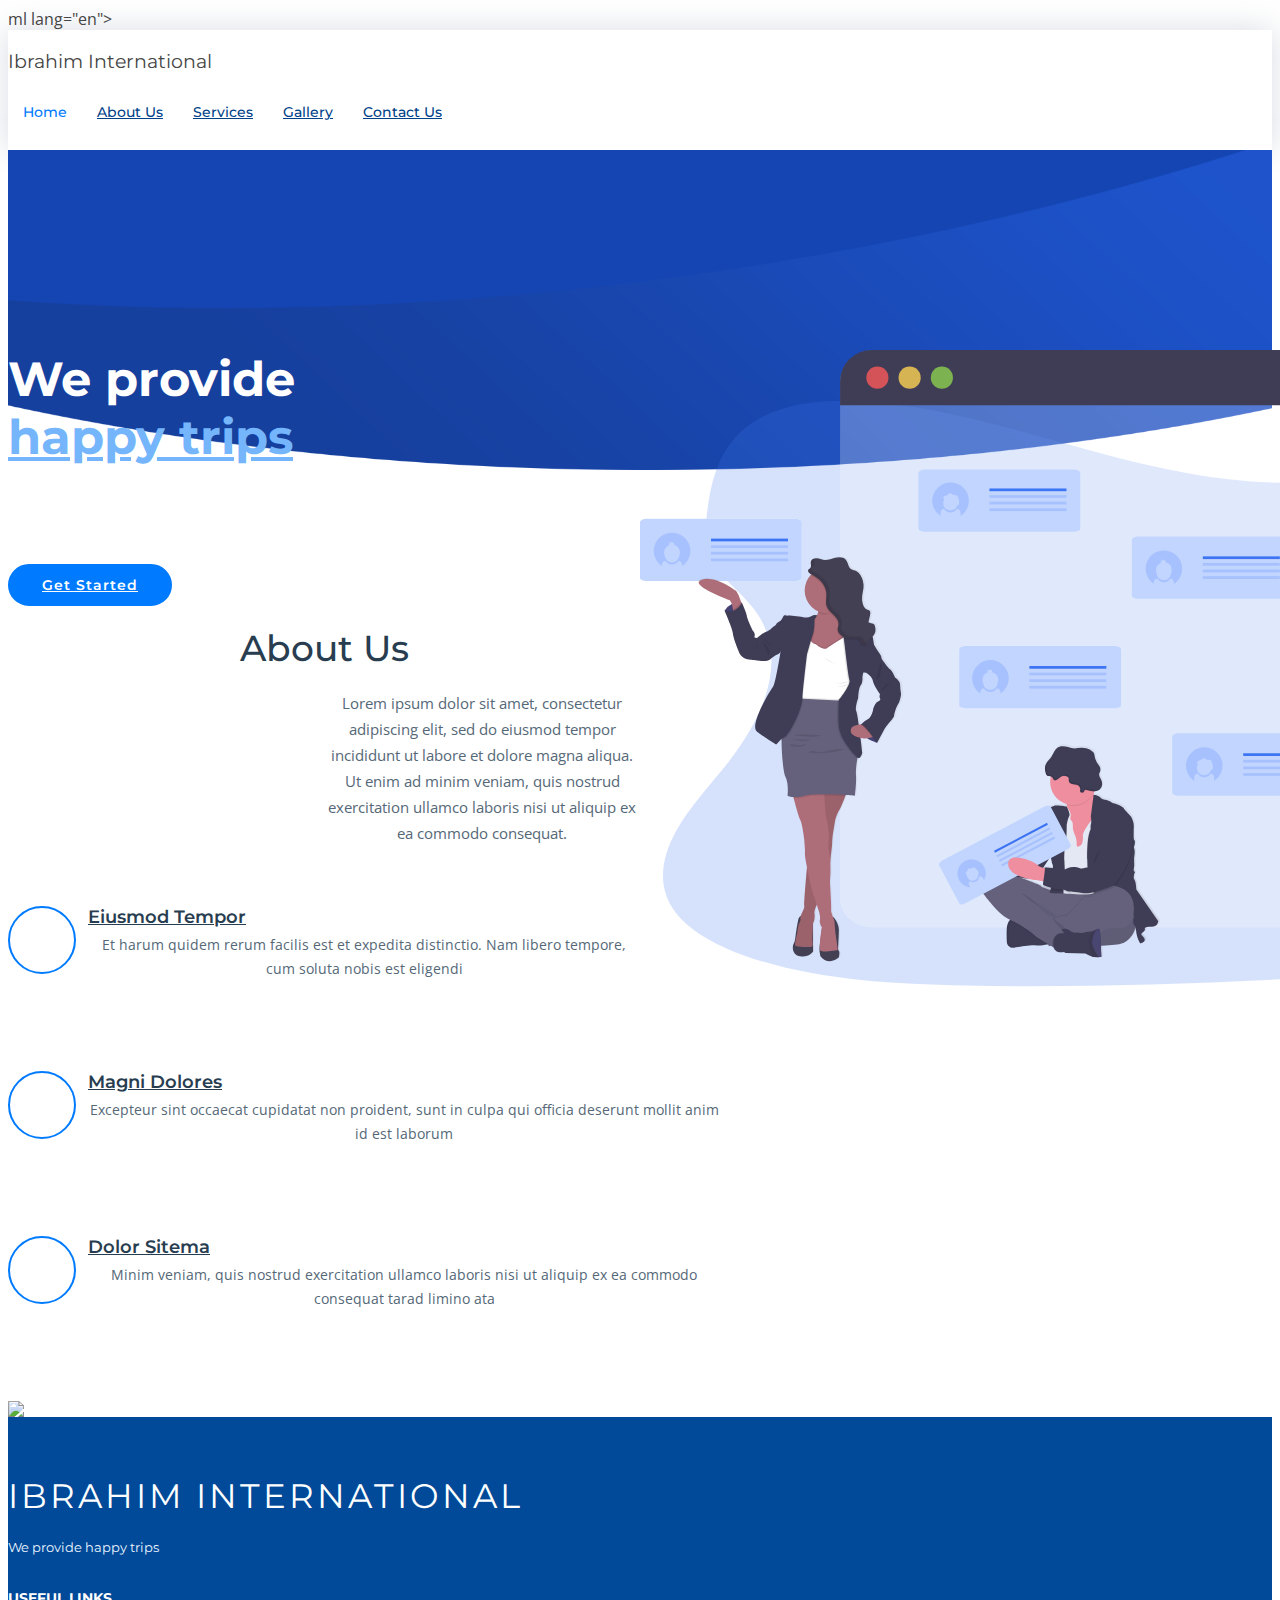
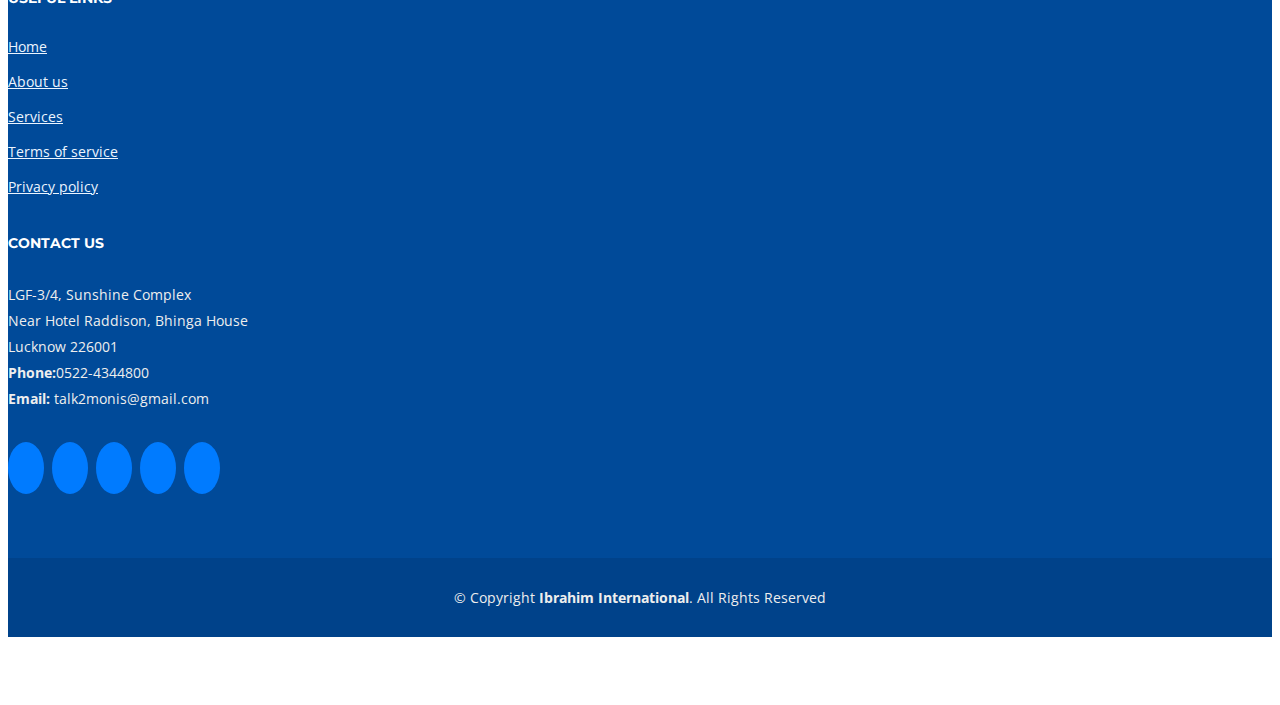
==== commit da84dafd: "Update index.html" ====
--- a/index.html
+++ b/index.html
@@ -121,76 +121,12 @@
           </div>
 
 
-            <img src="https://github.com/xec67365/xec67365.github.io/blob/master/monis%20bhai.jpg">
+            <img src="
+        xec67365.github.io/monis bhai.jpg
+      ">
           </div>
         </div>
 
-
-    <!--==========================
-      Contact Section
-    ============================-->
-    <section id="contact">
-      <div class="container-fluid">
-
-        <div class="section-header">
-          <h3>Contact Us</h3>
-        </div>
-
-        <div class="row wow fadeInUp">
-
-         
-
-          <div class="col-lg-6">
-            <div class="row">
-              <div class="col-md-5 info">
-                <i class="ion-ios-location-outline"></i>
-                <p>LGF-3/4, Sunshine Complex, Near Hotel Raddison, Bhinga House, Lucknow-226001</p>
-              </div>
-              <div class="col-md-4 info">
-                <i class="ion-ios-email-outline"></i>
-                <p>talk2monis@gmail.com.com</p>
-              </div>
-              <div class="col-md-3 info">
-                <i class="ion-ios-telephone-outline"></i>
-                <p>0522-4344800</p>
-                 <p>7388038886</p>
-                 <p>9936607508</p>
-              </div>
-            </div>
-
-            <div class="form">
-              <div id="sendmessage">Your message has been sent. Thank you!</div>
-              <div id="errormessage"></div>
-              <form action="" method="post" role="form" class="contactForm">
-                <div class="form-row">
-                  <div class="form-group col-lg-6">
-                    <input type="text" name="name" class="form-control" id="name" placeholder="Your Name" data-rule="minlen:4" data-msg="Please enter at least 4 chars" />
-                    <div class="validation"></div>
-                  </div>
-                  <div class="form-group col-lg-6">
-                    <input type="email" class="form-control" name="email" id="email" placeholder="Your Email" data-rule="email" data-msg="Please enter a valid email" />
-                    <div class="validation"></div>
-                  </div>
-                </div>
-                <div class="form-group">
-                  <input type="text" class="form-control" name="subject" id="subject" placeholder="Subject" data-rule="minlen:4" data-msg="Please enter at least 8 chars of subject" />
-                  <div class="validation"></div>
-                </div>
-                <div class="form-group">
-                  <textarea class="form-control" name="message" rows="5" data-rule="required" data-msg="Please write something for us" placeholder="Message"></textarea>
-                  <div class="validation"></div>
-                </div>
-                <div class="text-center"><button type="submit" title="Send Message">Send Message</button></div>
-              </form>
-            </div>
-          </div>
-
-        </div>
-
-      </div>
-    </section><!-- #contact -->
-
-  </main>
 
   <!--==========================
     Footer
@@ -220,8 +156,8 @@
             <h4>Contact Us</h4>
             <p>
               LGF-3/4, Sunshine Complex <br>
-              Bhinga House, Lucknow 226001<br>
-              United States <br>
+              Near Hotel Raddison, Bhinga House <br>
+              Lucknow 226001 <br>
               <strong>Phone:</strong>0522-4344800<br>
               <strong>Email:</strong> talk2monis@gmail.com<br>
             </p>
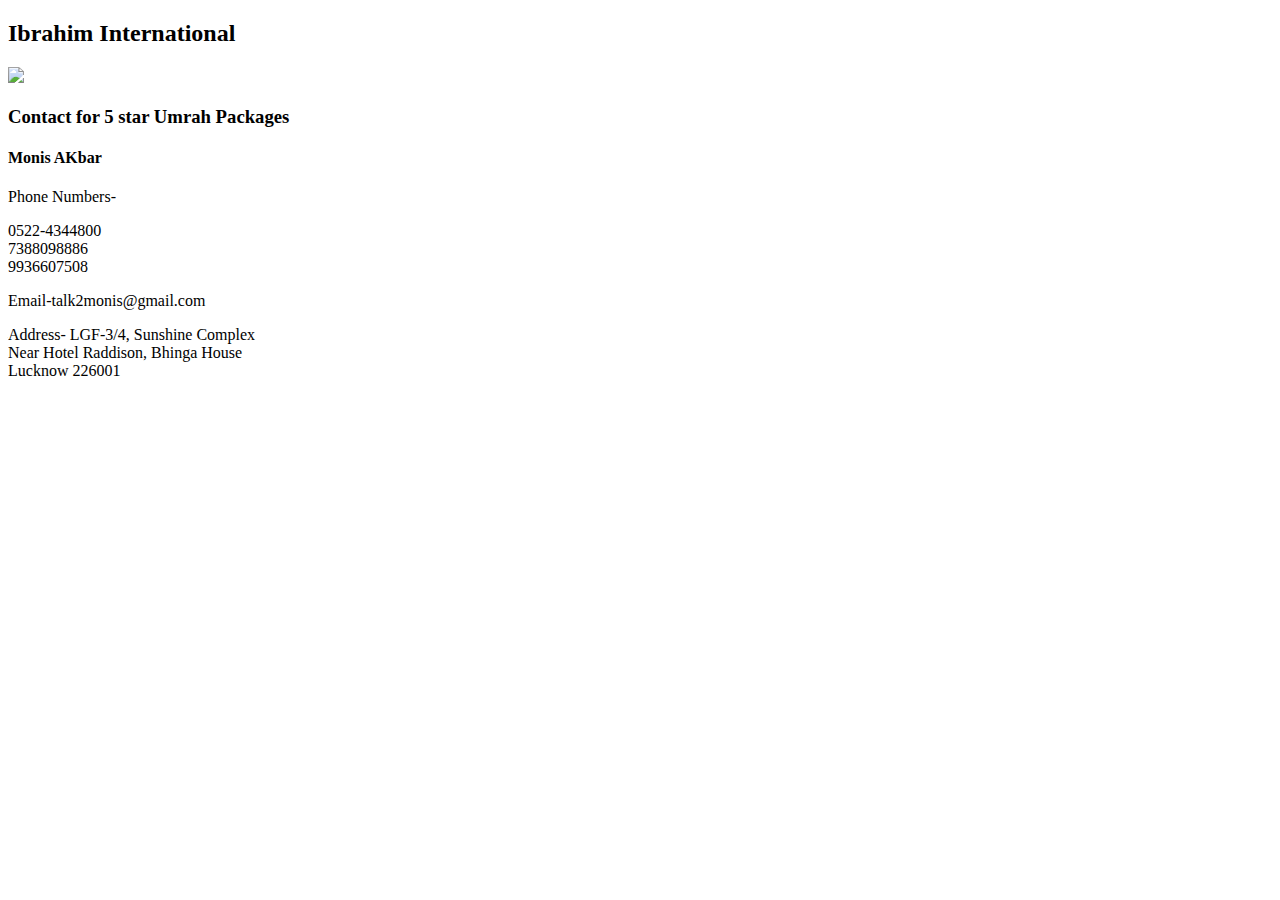
==== commit 1879855d: "Update index.html" ====
--- a/index.html
+++ b/index.html
@@ -1,215 +1,32 @@
-<ht<!DOCTYPE html>
-ml lang="en">
+<!DOCTYPE html>
+<html>
 <head>
-   <meta charset="utf-8">
-  <title>Ibrahim International</title>
-  <meta content="width=device-width, initial-scale=1.0" name="viewport">
-  <meta content="" name="keywords">
-  <meta content="" name="description">
+	<title>Ibrahim International</title>
+</head>
+<body>
 
-  <!-- Favicons -->
-  <link href="img/favicon.png" rel="icon">
-  <link href="img/apple-touch-icon.png" rel="apple-touch-icon">
+<h2>Ibrahim International</h2>
+ <div class="row justify-content-center">
 
-  <!-- Google Fonts -->
-  <link href="https://fonts.googleapis.com/css?family=Open+Sans:300,300i,400,400i,700,700i|Montserrat:300,400,500,700" rel="stylesheet">
-
-  <!-- Bootstrap CSS File -->
-  <link href="lib/bootstrap/css/bootstrap.min.css" rel="stylesheet">
-
-  <!-- Libraries CSS Files -->
-  <link href="lib/font-awesome/css/font-awesome.min.css" rel="stylesheet">
-  <link href="lib/animate/animate.min.css" rel="stylesheet">
-  <link href="lib/ionicons/css/ionicons.min.css" rel="stylesheet">
-  <link href="lib/owlcarousel/assets/owl.carousel.min.css" rel="stylesheet">
-  <link href="lib/lightbox/css/lightbox.min.css" rel="stylesheet">
-
-  <!-- Main Stylesheet File -->
-  <link href="css/s2.css" rel="stylesheet">
-
-  <!-- =======================================================
-    Theme Name: NewBiz
-    Theme URL: https://bootstrapmade.com/newbiz-bootstrap-business-template/
-    Author: BootstrapMade.com
-    License: https://bootstrapmade.com/license/
-  ======================================================= -->
-</head>
-
-
-<body>
-  <!--==========================
-  Header
-  ============================-->
-  <header id="header" class="fixed-top">
-    <div class="container">
-       <h3>Ibrahim International</h3>
-
-    
-
-      <nav class="main-nav float-right d-none d-lg-block">
-        <ul>
-          <li class="active"><a href="#intro">Home</a></li>
-          <li><a href="#about">About Us</a></li>
-          <li><a href="#services">Services</a></li>
-          <li><a href="#gallery">Gallery</a></li>
-         
-          
-          <li><a href="#contact">Contact Us</a></li>
-        </ul>
-      </nav><!-- .main-nav -->
-      
-    </div>
-  </header><!-- #header -->
-
-  <!--==========================
-    Intro Section
-  ============================-->
-  <section id="intro" class="clearfix">
-    <div class="container">
-
-      <div class="intro-img">
-        <img src="img/intro-img.svg" alt="" class="img-fluid">
-      </div>
-
-      <div class="intro-info">
-        <h2>We provide<br><span>happy trips </span><br>for your business!</h2>
-        <div>
-          <a href="#about" class="btn-get-started scrollto">Get Started</a>
-          <a href="#services" class="btn-services scrollto">Our Services</a>
-        </div>
-      </div
-
-    </div>
-  </section><!-- #intro -->
-
-  <main id="main">
-
-    <!--==========================
-      About Us Section
-    ============================-->
-    <section id="about">
-      <div class="container">
-
-        <header class="section-header">
-          <h3>About Us</h3>
-         
-        <div class="row about-container">
-
-          <div class="col-lg-6 content order-lg-1 order-2">
-            <p>
-              Lorem ipsum dolor sit amet, consectetur adipiscing elit, sed do eiusmod tempor incididunt ut labore et dolore magna aliqua. Ut enim ad minim veniam, quis nostrud exercitation ullamco laboris nisi ut aliquip ex ea commodo consequat.
-            </p>
-
-            <div class="icon-box wow fadeInUp">
-              <div class="icon"><i class="fa fa-shopping-bag"></i></div>
-              <h4 class="title"><a href="">Eiusmod Tempor</a></h4>
-              <p class="description">Et harum quidem rerum facilis est et expedita distinctio. Nam libero tempore, cum soluta nobis est eligendi</p>
-            </div>
-
-            <div class="icon-box wow fadeInUp" data-wow-delay="0.2s">
-              <div class="icon"><i class="fa fa-photo"></i></div>
-              <h4 class="title"><a href="">Magni Dolores</a></h4>
-              <p class="description">Excepteur sint occaecat cupidatat non proident, sunt in culpa qui officia deserunt mollit anim id est laborum</p>
-            </div>
-
-            <div class="icon-box wow fadeInUp" data-wow-delay="0.4s">
-              <div class="icon"><i class="fa fa-bar-chart"></i></div>
-              <h4 class="title"><a href="">Dolor Sitema</a></h4>
-              <p class="description">Minim veniam, quis nostrud exercitation ullamco laboris nisi ut aliquip ex ea commodo consequat tarad limino ata</p>
-            </div>
-
-          </div>
-
-
-            <img src="
+<img src="
         xec67365.github.io/monis bhai.jpg
       ">
-          </div>
-        </div>
 
+<h3>Contact for 5 star Umrah Packages</h3>
+<h4>Monis AKbar</h4>
+<p>Phone Numbers-</p>
+<li>0522-4344800</li>
+<li>
+	7388098886
 
-  <!--==========================
-    Footer
-  ============================-->
-  <footer id="footer">
-    <div class="footer-top">
-      <div class="container">
-        <div class="row">
+</li>
+<li>9936607508</li>
 
-          <div class="col-lg-4 col-md-6 footer-info">
-            <h3>Ibrahim International</h3>
-            <p>We provide happy trips</p>
-          </div>
+</li>
+<p>Email-talk2monis@gmail.com </p>
 
-          <div class="col-lg-2 col-md-6 footer-links">
-            <h4>Useful Links</h4>
-            <ul>
-              <li><a href="#">Home</a></li>
-              <li><a href="#">About us</a></li>
-              <li><a href="#">Services</a></li>
-              <li><a href="#">Terms of service</a></li>
-              <li><a href="#">Privacy policy</a></li>
-            </ul>
-          </div>
-
-          <div class="col-lg-3 col-md-6 footer-contact">
-            <h4>Contact Us</h4>
-            <p>
-              LGF-3/4, Sunshine Complex <br>
+<p>Address- LGF-3/4, Sunshine Complex <br>
               Near Hotel Raddison, Bhinga House <br>
-              Lucknow 226001 <br>
-              <strong>Phone:</strong>0522-4344800<br>
-              <strong>Email:</strong> talk2monis@gmail.com<br>
-            </p>
-
-            <div class="social-links">
-              <a href="#" class="twitter"><i class="fa fa-twitter"></i></a>
-              <a href="#" class="facebook"><i class="fa fa-facebook"></i></a>
-              <a href="#" class="instagram"><i class="fa fa-instagram"></i></a>
-              <a href="#" class="google-plus"><i class="fa fa-google-plus"></i></a>
-              <a href="#" class="linkedin"><i class="fa fa-linkedin"></i></a>
-            </div>
-
-          </div>
-
-       
-        </div>
-      </div>
-    </div>
-
-    <div class="container">
-      <div class="copyright">
-        &copy; Copyright <strong>Ibrahim International</strong>. All Rights Reserved
-      </div>
-      <div class="credits">
-        <!--
-          All the links in the footer should remain intact.
-          You can delete the links only if you purchased the pro version.
-          Licensing information: https://bootstrapmade.com/license/
-          Purchase the pro version with working PHP/AJAX contact form: https://bootstrapmade.com/buy/?theme=NewBiz
-        -->
-       
-  <a href="#" class="back-to-top"><i class="fa fa-chevron-up"></i></a>
-  <!-- Uncomment below i you want to use a preloader -->
-  <!-- <div id="preloader"></div> -->
-
-  <!-- JavaScript Libraries -->
-  <script src="lib/jquery/jquery.min.js"></script>
-  <script src="lib/jquery/jquery-migrate.min.js"></script>
-  <script src="lib/bootstrap/js/bootstrap.bundle.min.js"></script>
-  <script src="lib/easing/easing.min.js"></script>
-  <script src="lib/mobile-nav/mobile-nav.js"></script>
-  <script src="lib/wow/wow.min.js"></script>
-  <script src="lib/waypoints/waypoints.min.js"></script>
-  <script src="lib/counterup/counterup.min.js"></script>
-  <script src="lib/owlcarousel/owl.carousel.min.js"></script>
-  <script src="lib/isotope/isotope.pkgd.min.js"></script>
-  <script src="lib/lightbox/js/lightbox.min.js"></script>
-  <!-- Contact Form JavaScript File -->
-  <script src="contactform/contactform.js"></script>
-
-  <!-- Template Main Javascript File -->
-  <script src="js/main.js"></script>
-
+              Lucknow 226001  </p> 
 </body>
 </html>
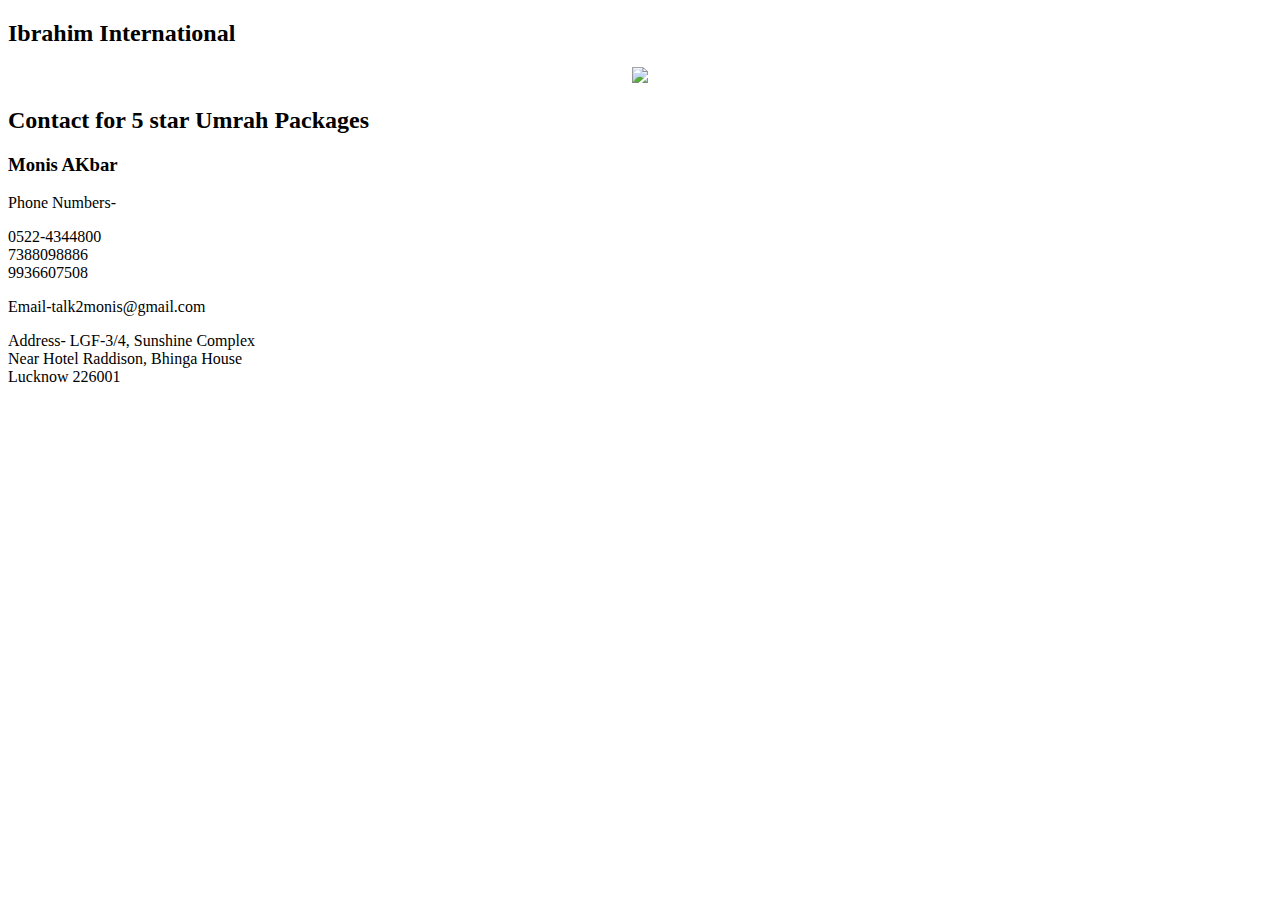
==== commit 52c14b68: "Update index.html" ====
--- a/index.html
+++ b/index.html
@@ -6,14 +6,15 @@
 <body>
 
 <h2>Ibrahim International</h2>
- <div class="row justify-content-center">
+<center>
 
 <img src="
         xec67365.github.io/monis bhai.jpg
       ">
+	</center>
 
-<h3>Contact for 5 star Umrah Packages</h3>
-<h4>Monis AKbar</h4>
+<h2>Contact for 5 star Umrah Packages</h2>
+<h3>Monis AKbar</h3>
 <p>Phone Numbers-</p>
 <li>0522-4344800</li>
 <li>
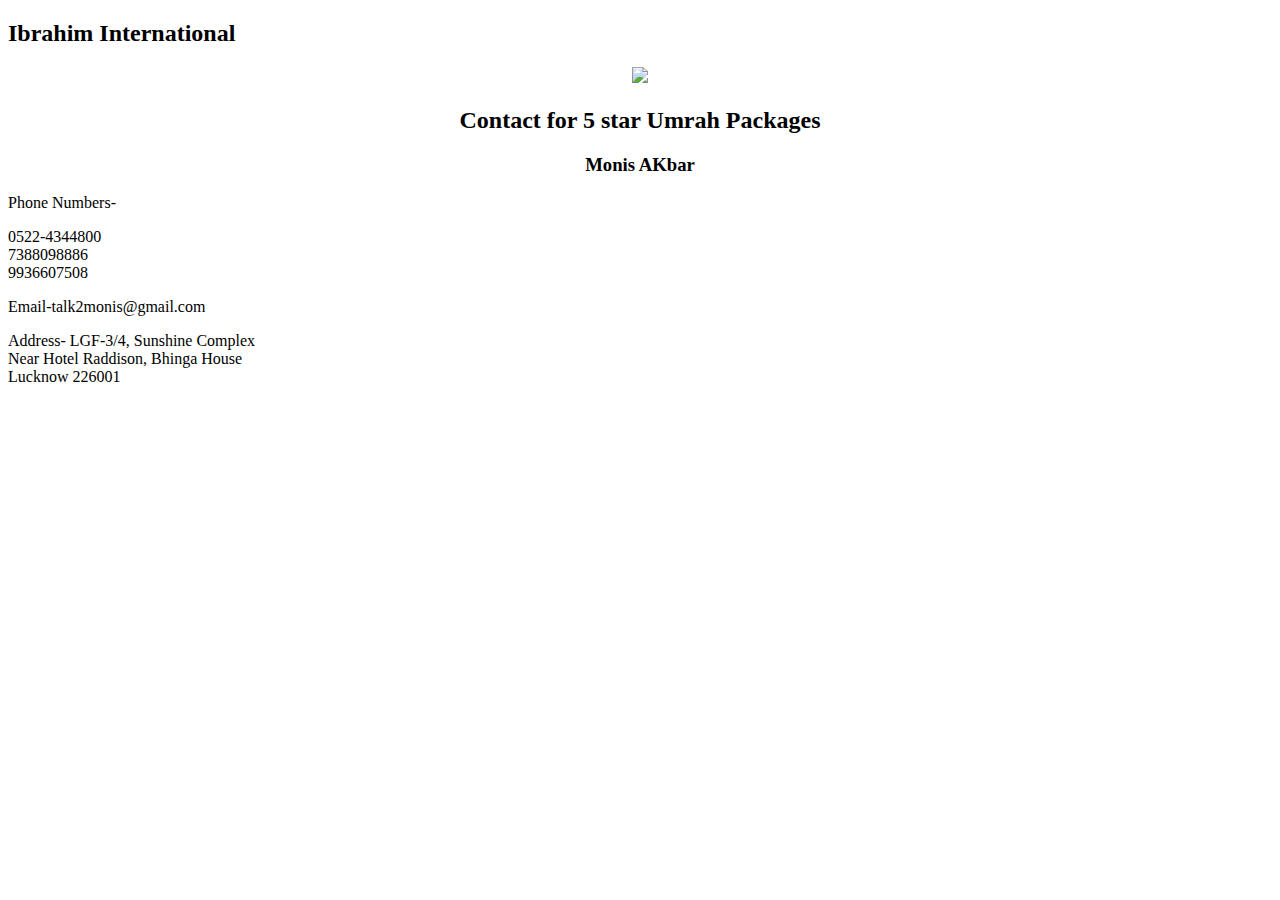
==== commit 03dbd192: "Update index.html" ====
--- a/index.html
+++ b/index.html
@@ -11,10 +11,11 @@
 <img src="
         xec67365.github.io/monis bhai.jpg
       ">
-	</center>
+	
 
 <h2>Contact for 5 star Umrah Packages</h2>
 <h3>Monis AKbar</h3>
+	</center>
 <p>Phone Numbers-</p>
 <li>0522-4344800</li>
 <li>
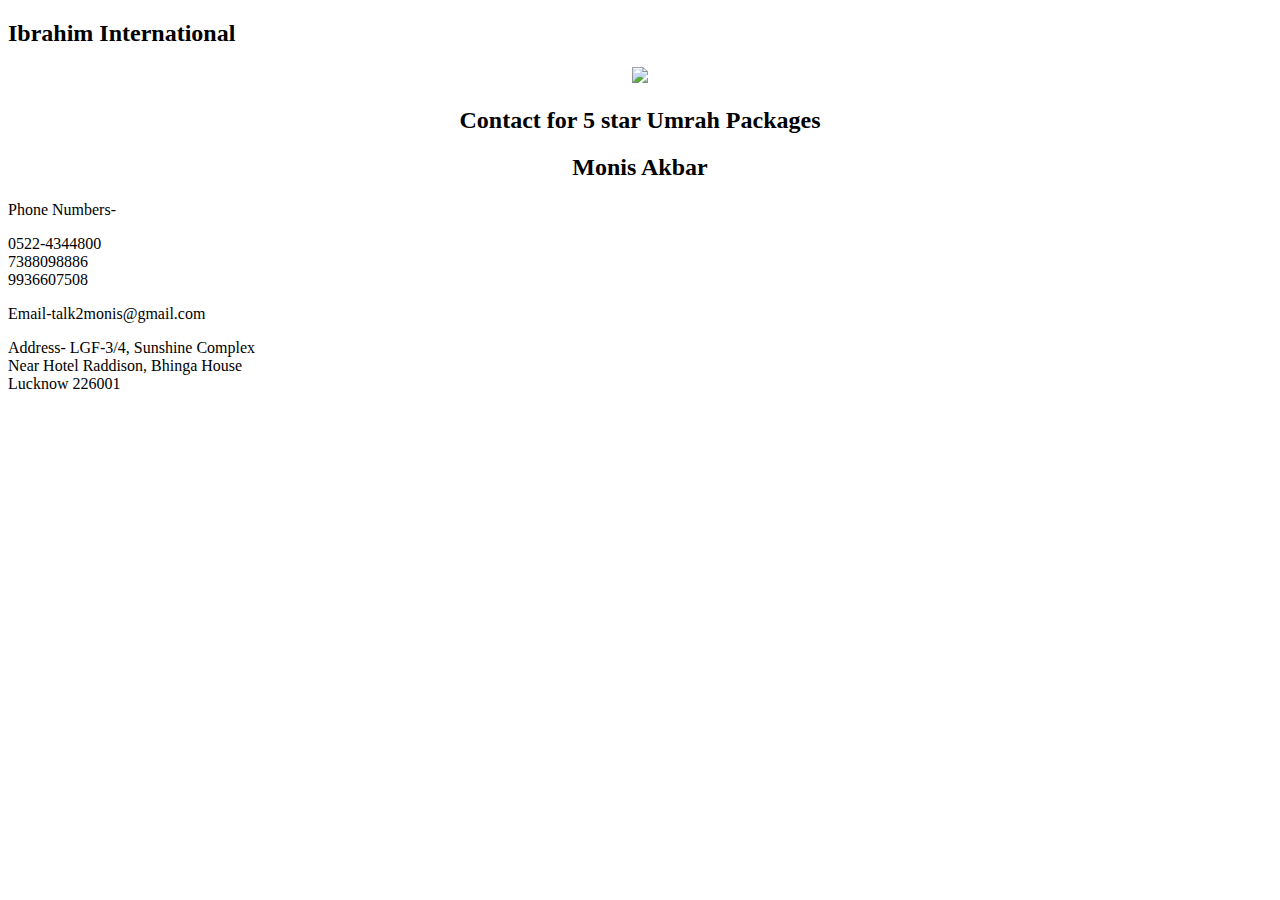
==== commit e0968d61: "Update index.html" ====
--- a/index.html
+++ b/index.html
@@ -1,7 +1,7 @@
 <!DOCTYPE html>
 <html>
 <head>
-	<title>Ibrahim International</title>
+	<title>Ibrahim International Travel Services</title>
 </head>
 <body>
 
@@ -14,7 +14,7 @@
 	
 
 <h2>Contact for 5 star Umrah Packages</h2>
-<h3>Monis AKbar</h3>
+<h2>Monis Akbar</h2>
 	</center>
 <p>Phone Numbers-</p>
 <li>0522-4344800</li>
